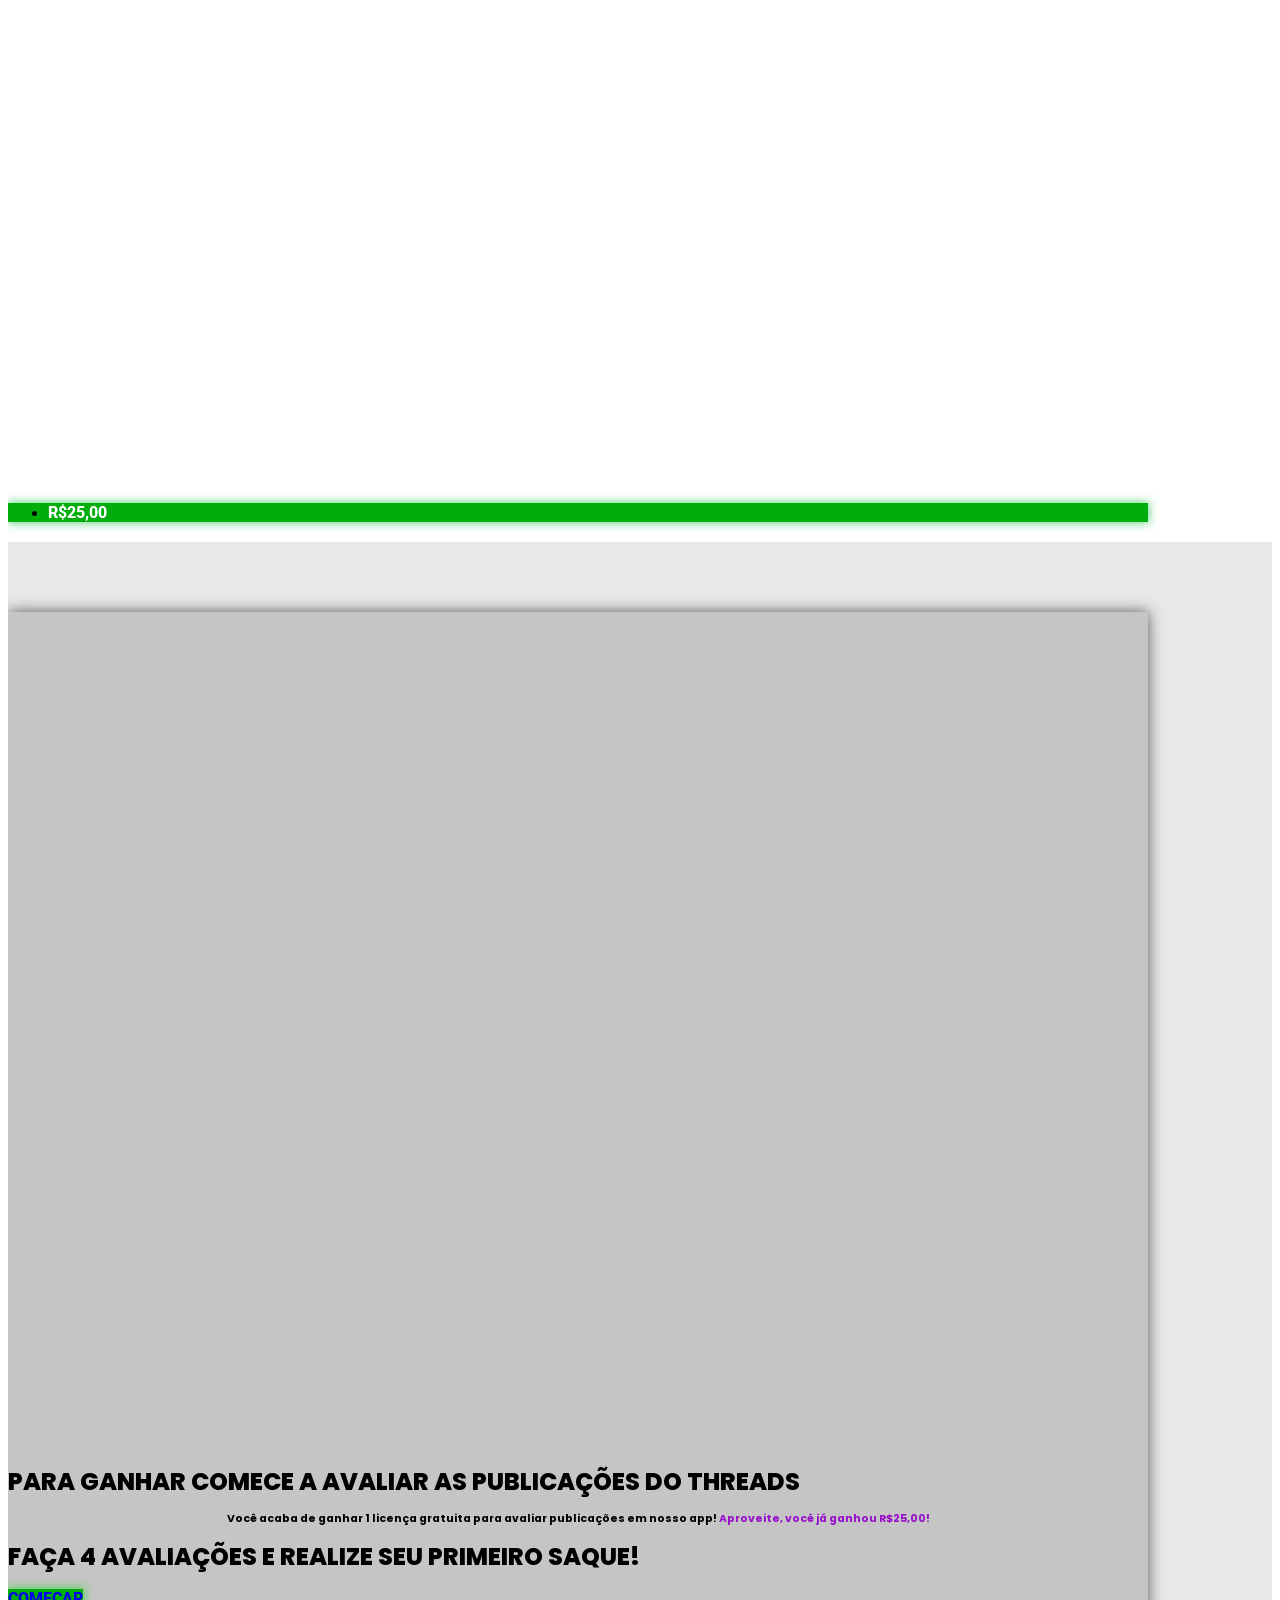
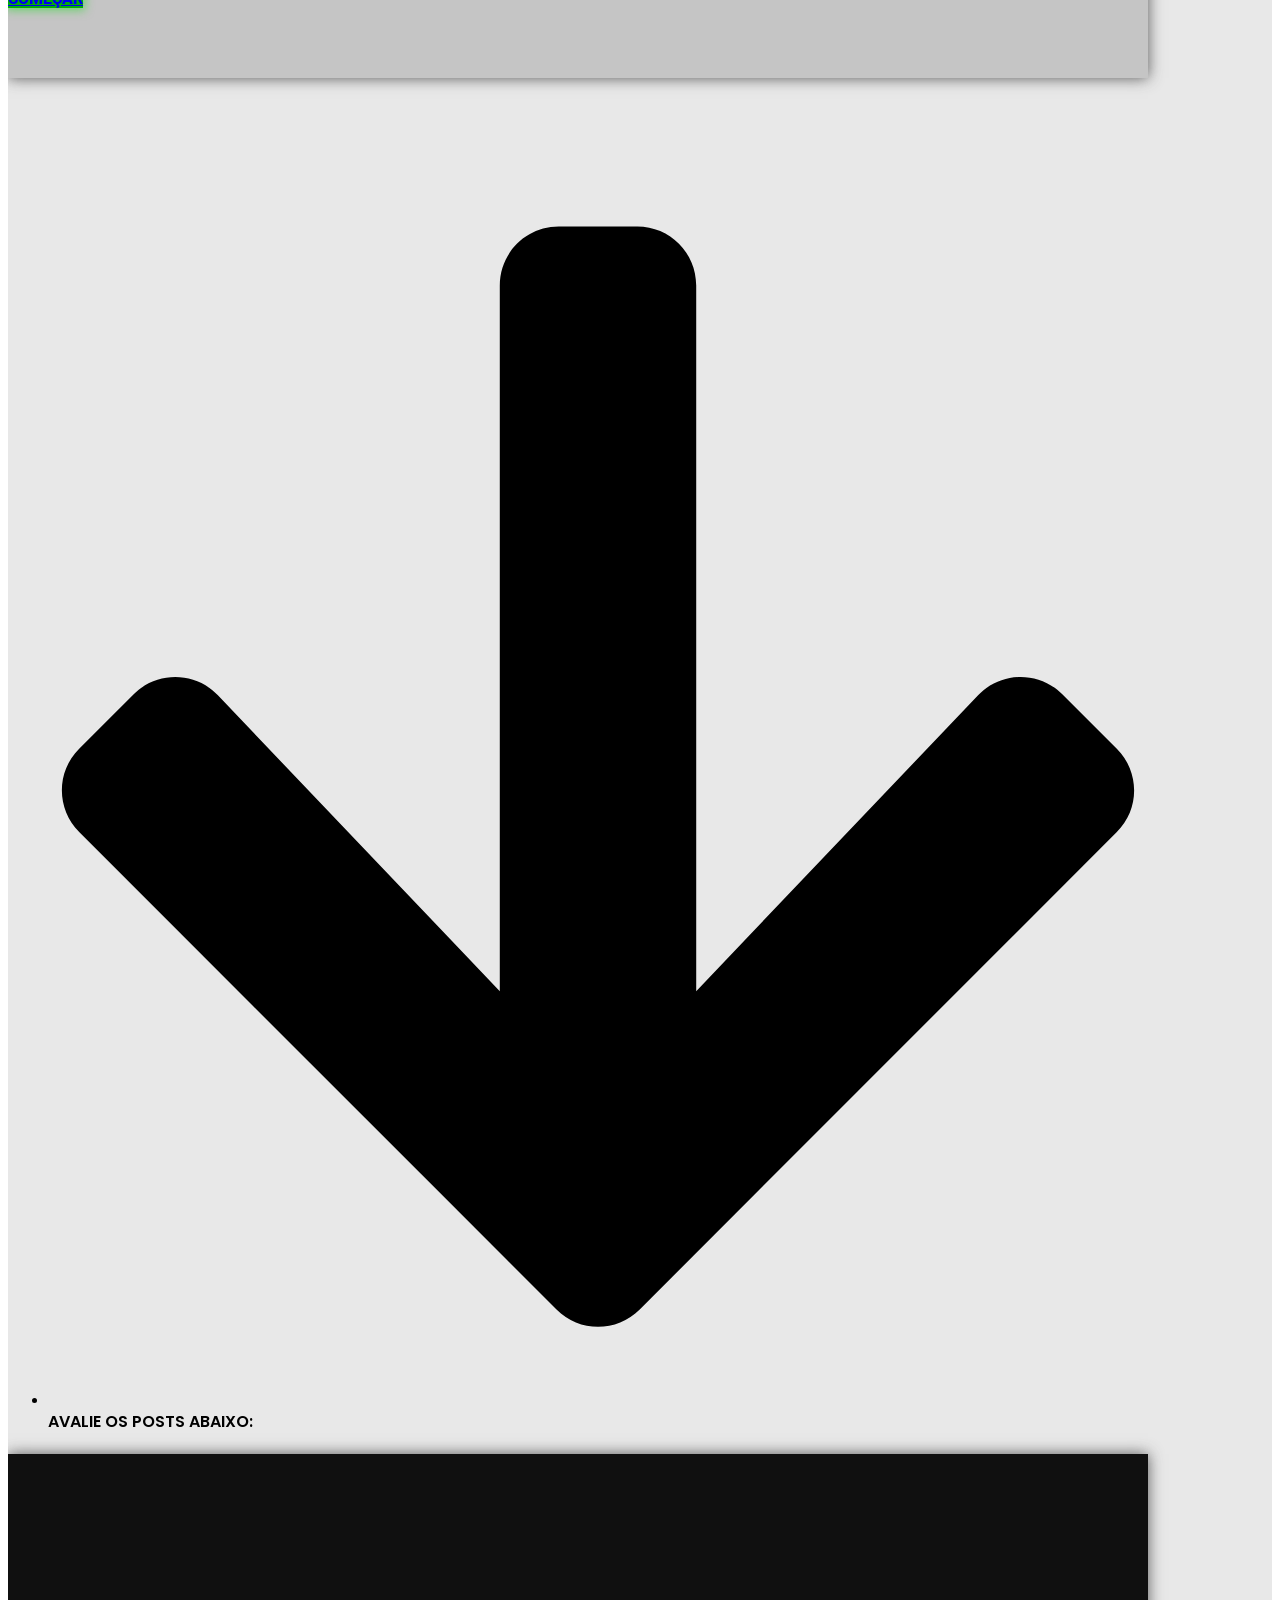
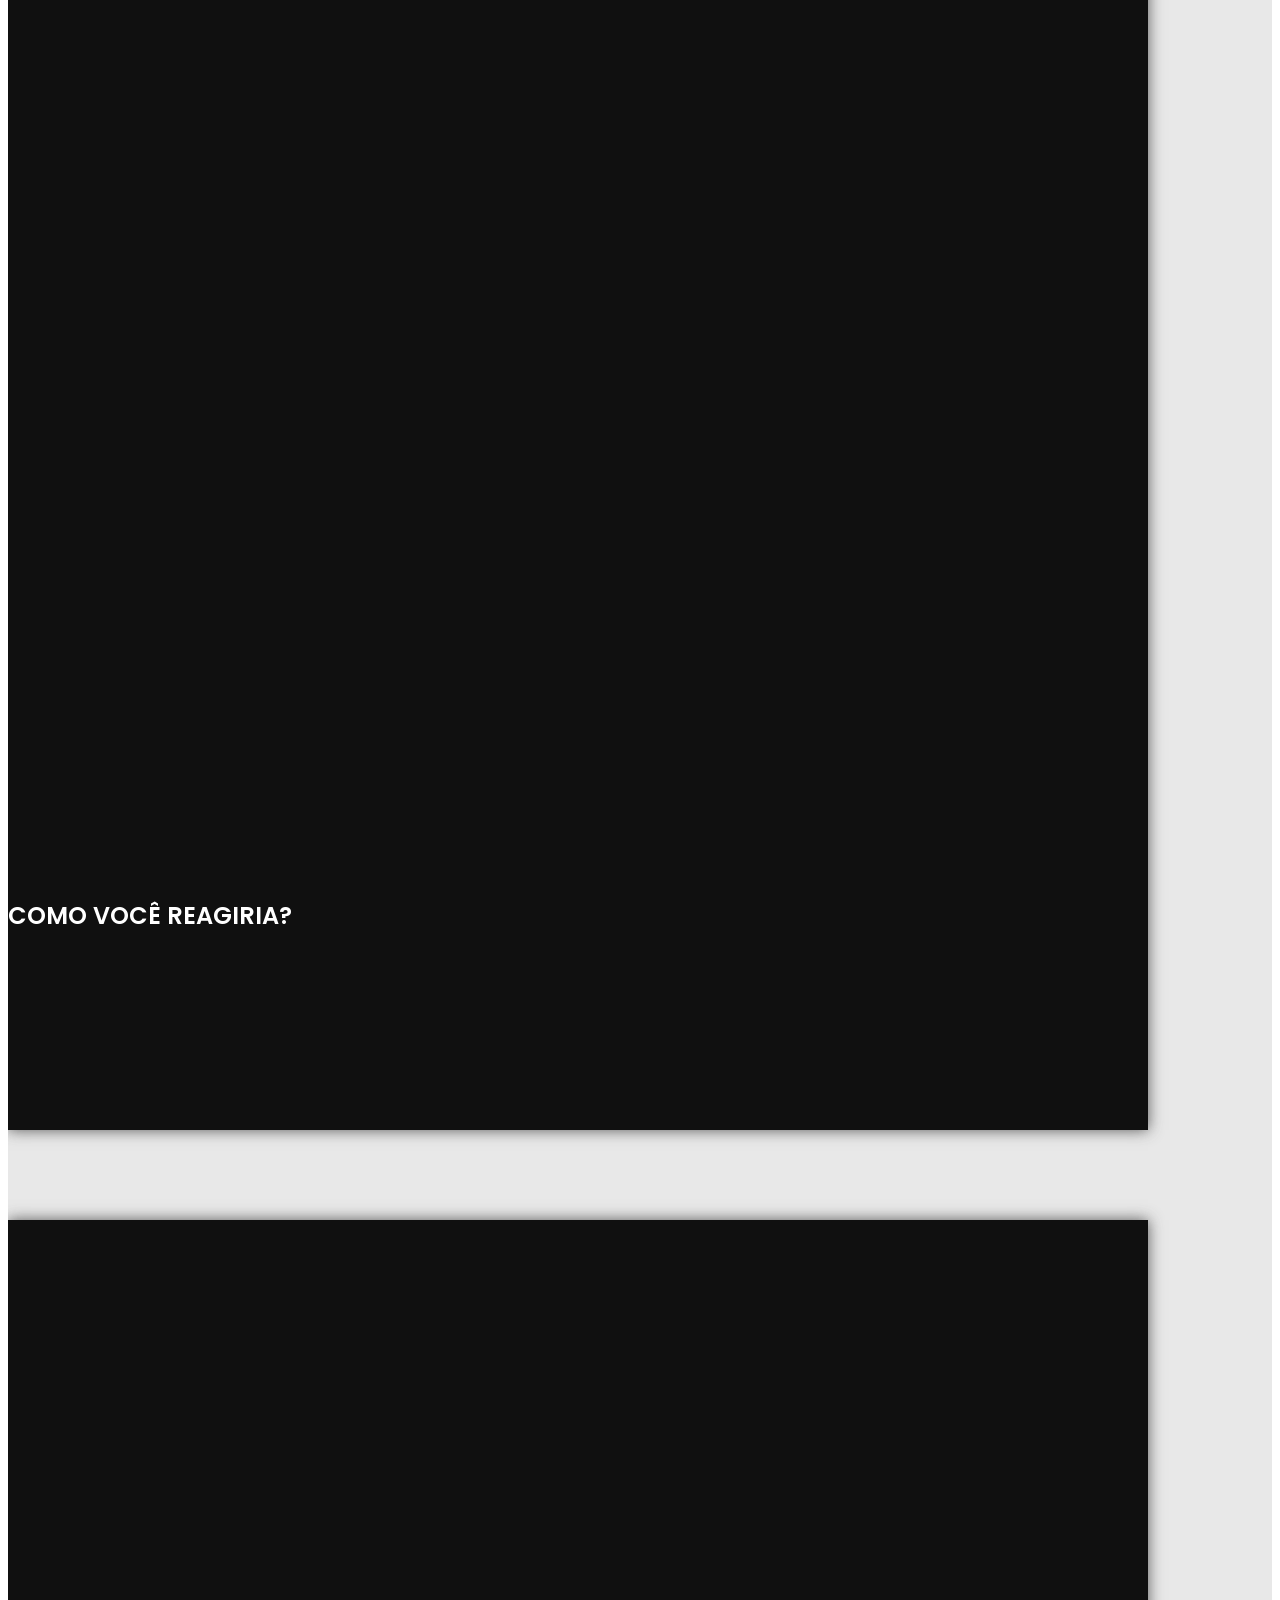
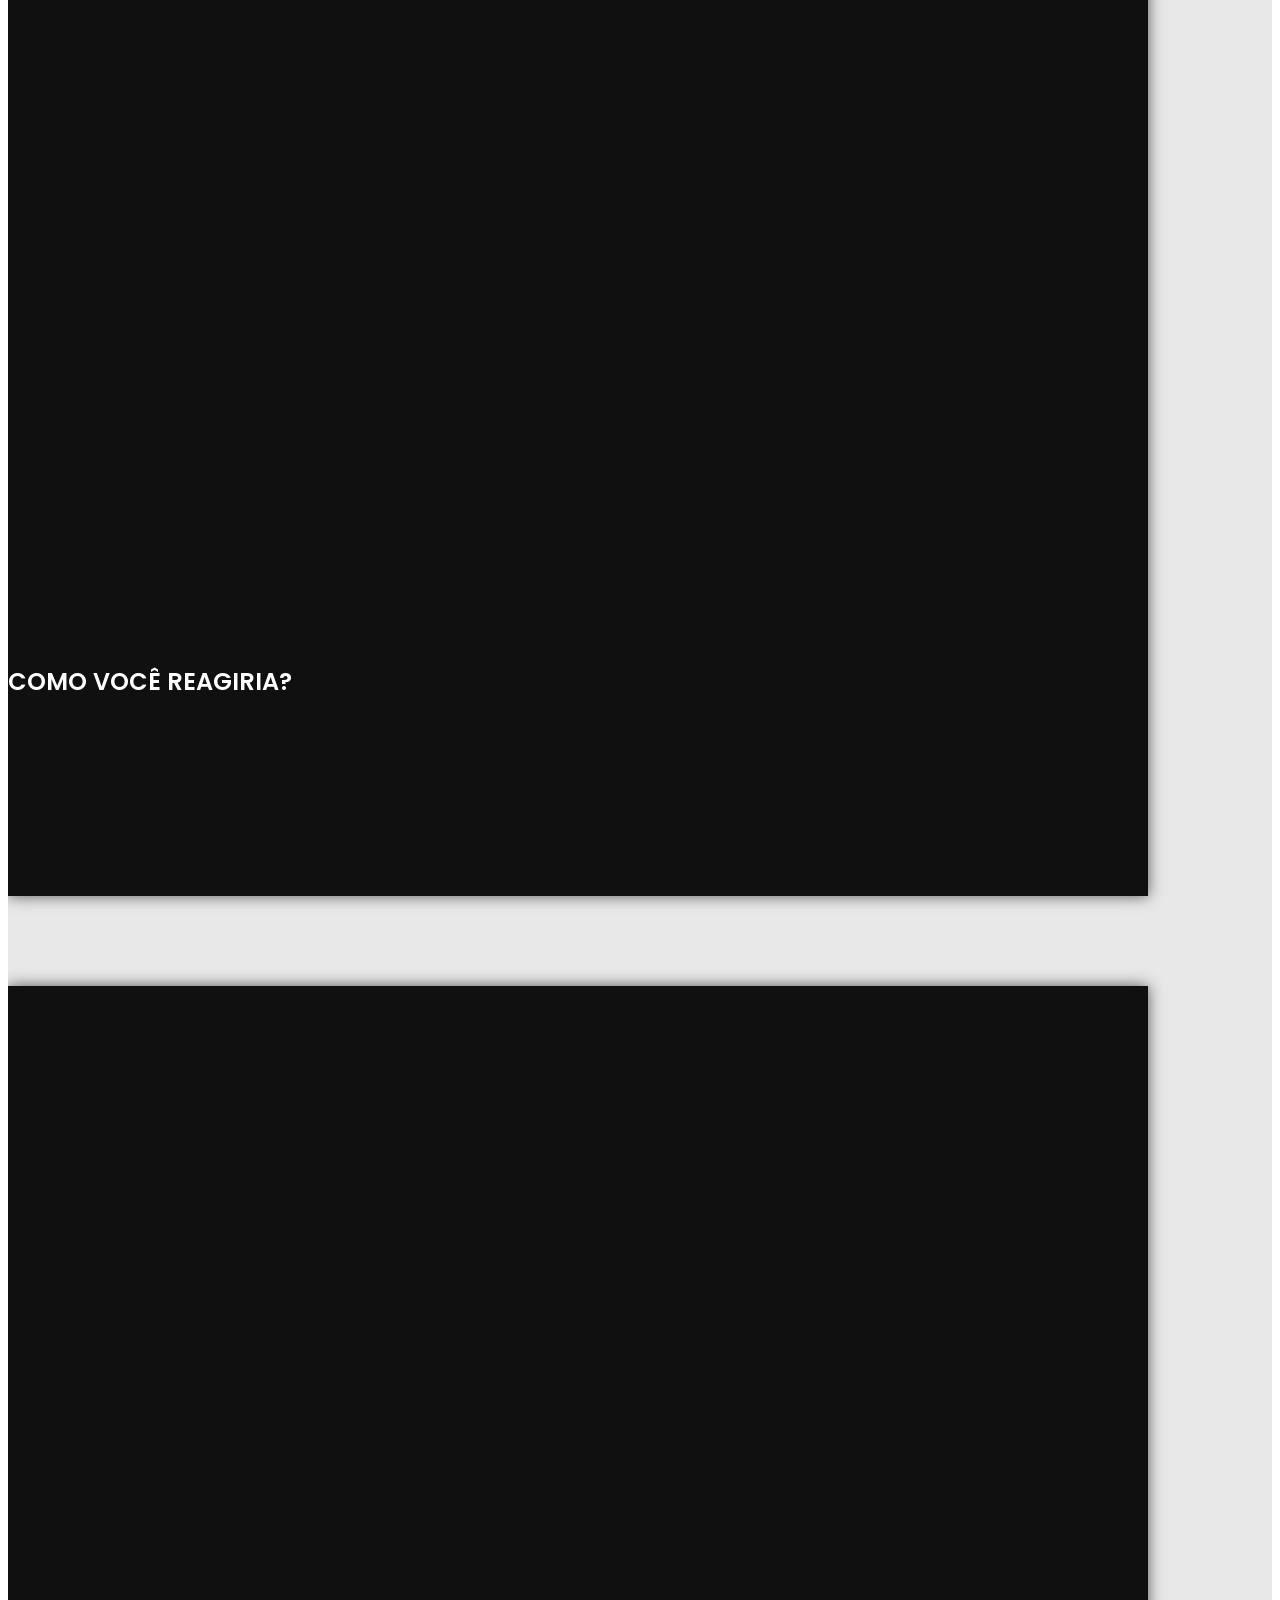
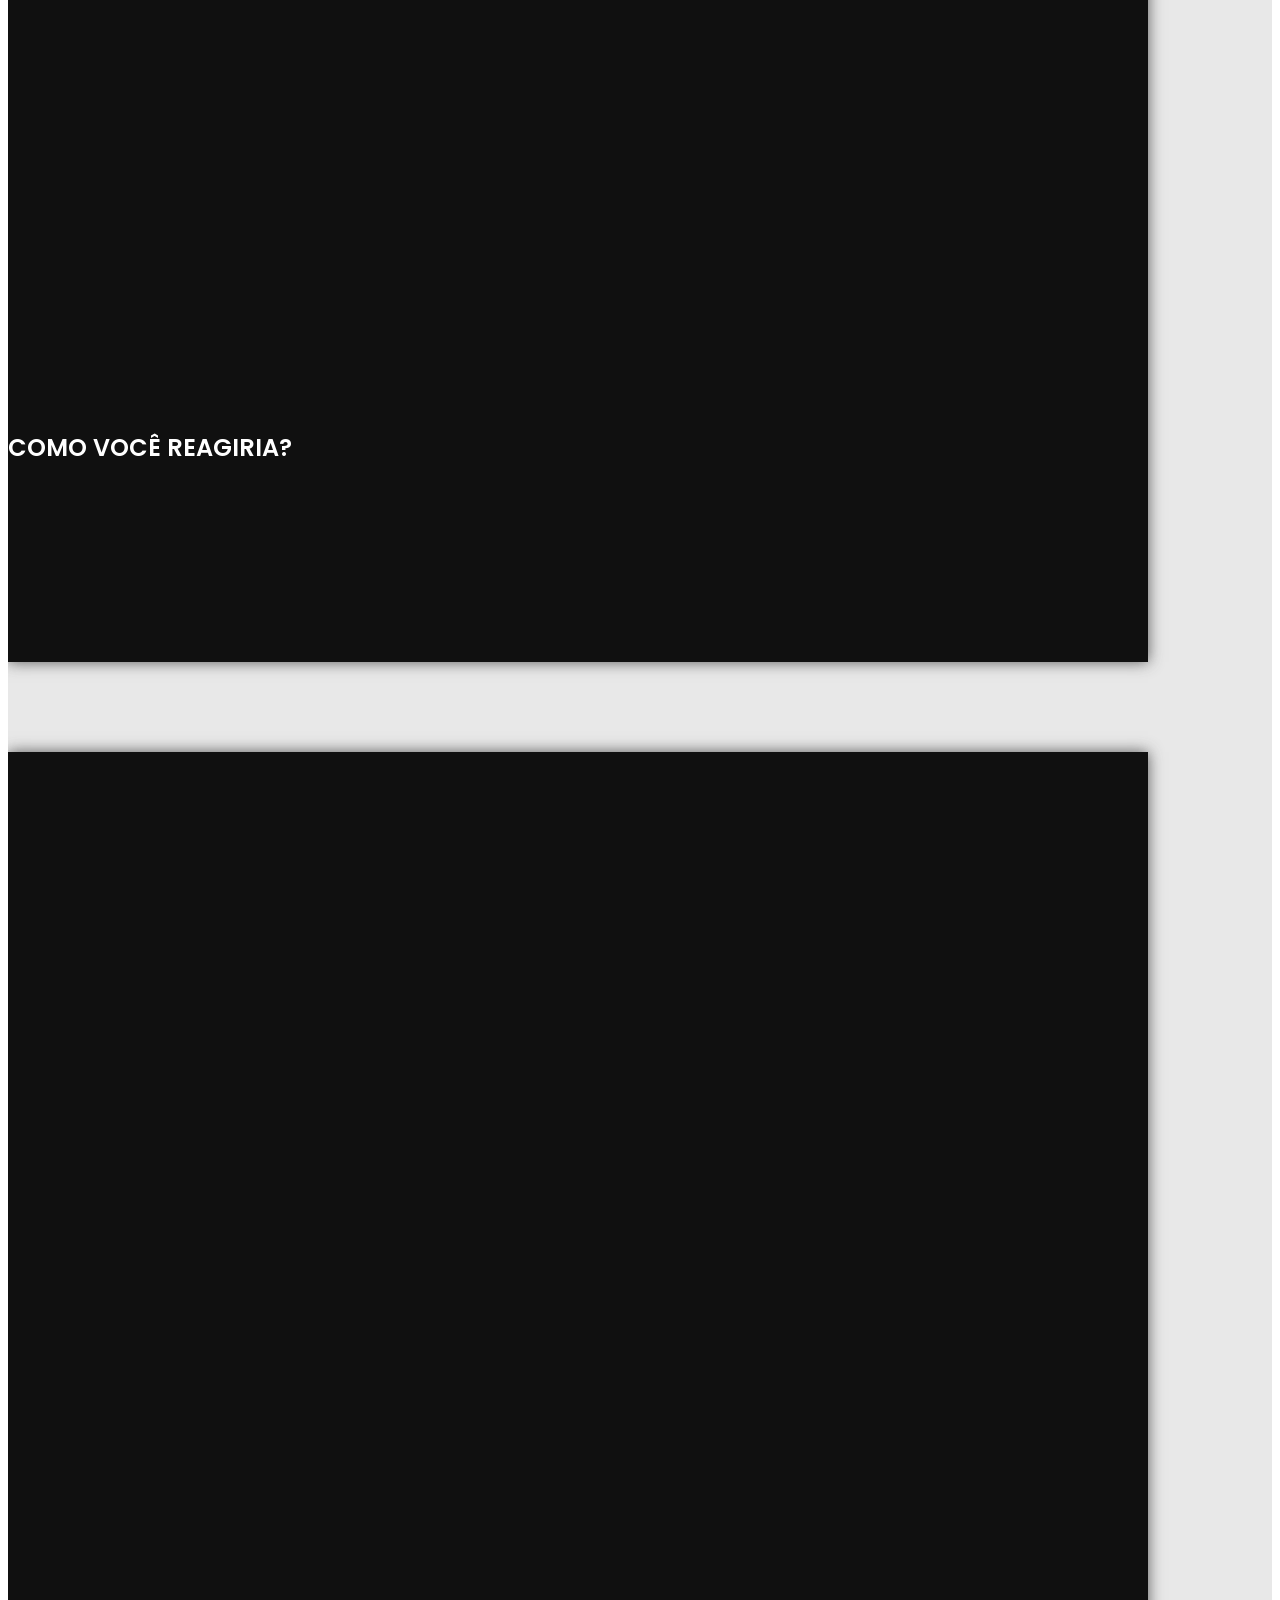
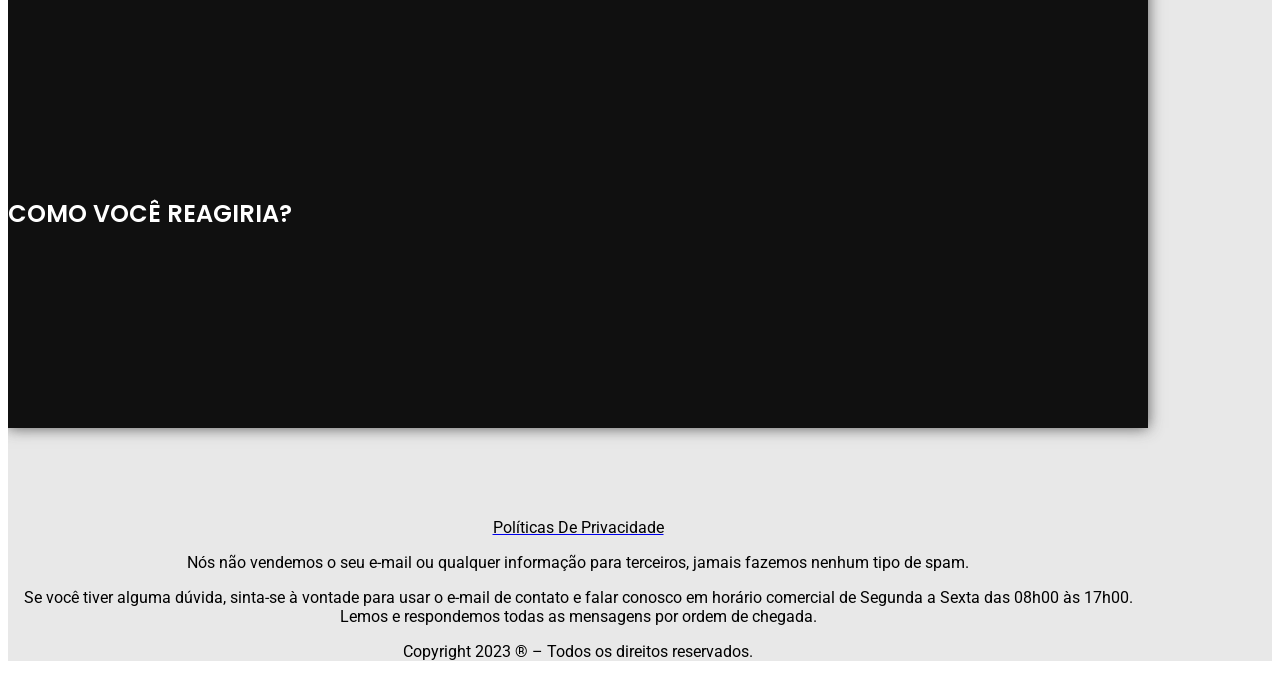
==== com/index.html @ 171d7c09 "Add files via upload" ====
<!DOCTYPE html>
<html lang="pt-BR">
<head>
	<meta charset="UTF-8">
		<title>Com &#8211; Jornal Digital</title>
<meta name='robots' content='max-image-preview:large' />
<link rel='dns-prefetch' href='https://maps.googleapis.com' />
<link rel='dns-prefetch' href='https://maps.gstatic.com' />
<link rel='dns-prefetch' href='https://fonts.googleapis.com' />
<link rel='dns-prefetch' href='https://fonts.gstatic.com' />
<link rel='dns-prefetch' href='https://ajax.googleapis.com' />
<link rel='dns-prefetch' href='https://apis.google.com' />
<link rel='dns-prefetch' href='https://google-analytics.com' />
<link rel='dns-prefetch' href='https://www.google-analytics.com' />
<link rel='dns-prefetch' href='https://ssl.google-analytics.com' />
<link rel='dns-prefetch' href='https://youtube.com' />
<link rel='dns-prefetch' href='https://api.pinterest.com' />
<link rel='dns-prefetch' href='https://cdnjs.cloudflare.com' />
<link rel='dns-prefetch' href='https://connect.facebook.net' />
<link rel='dns-prefetch' href='https://platform.twitter.com' />
<link rel='dns-prefetch' href='https://syndication.twitter.com' />
<link rel='dns-prefetch' href='https://platform.instagram.com' />
<link rel='dns-prefetch' href='https://disqus.com' />
<link rel='dns-prefetch' href='https://sitename.disqus.com' />
<link rel='dns-prefetch' href='https://s7.addthis.com' />
<link rel='dns-prefetch' href='https://platform.linkedin.com' />
<link rel='dns-prefetch' href='https://w.sharethis.com' />
<link rel='dns-prefetch' href='https://i0.wp.com' />
<link rel='dns-prefetch' href='https://i1.wp.com' />
<link rel='dns-prefetch' href='https://i2.wp.com' />
<link rel='dns-prefetch' href='https://stats.wp.com' />
<link rel='dns-prefetch' href='https://pixel.wp.com' />
<link rel='dns-prefetch' href='https://s.gravatar.com' />
<link rel='dns-prefetch' href='https://0.gravatar.com' />
<link rel='dns-prefetch' href='https://2.gravatar.com' />
<link rel='dns-prefetch' href='https://1.gravatar.com' />
<link rel='dns-prefetch' href='https://www.googletagmanager.com' />
<link rel='dns-prefetch' href='https://googletagmanager.com' />
<link rel="alternate" type="application/rss+xml" title="Feed para Jornal Digital &raquo;" href="../feed/index.rss" />
<link rel="alternate" type="application/rss+xml" title="Feed de comentários para Jornal Digital &raquo;" href="../comments/feed/index.rss" />
<script>
window._wpemojiSettings = {"baseUrl":"https:\/\/s.w.org\/images\/core\/emoji\/14.0.0\/72x72\/","ext":".png","svgUrl":"https:\/\/s.w.org\/images\/core\/emoji\/14.0.0\/svg\/","svgExt":".svg","source":{"concatemoji":"https:\/\/jornal-digital.me\/wp-includes\/js\/wp-emoji-release.min.js?ver=6.2.2"}};
/*! This file is auto-generated */
!function(e,a,t){var n,r,o,i=a.createElement("canvas"),p=i.getContext&&i.getContext("2d");function s(e,t){p.clearRect(0,0,i.width,i.height),p.fillText(e,0,0);e=i.toDataURL();return p.clearRect(0,0,i.width,i.height),p.fillText(t,0,0),e===i.toDataURL()}function c(e){var t=a.createElement("script");t.src=e,t.defer=t.type="text/javascript",a.getElementsByTagName("head")[0].appendChild(t)}for(o=Array("flag","emoji"),t.supports={everything:!0,everythingExceptFlag:!0},r=0;r<o.length;r++)t.supports[o[r]]=function(e){if(p&&p.fillText)switch(p.textBaseline="top",p.font="600 32px Arial",e){case"flag":return s("\ud83c\udff3\ufe0f\u200d\u26a7\ufe0f","\ud83c\udff3\ufe0f\u200b\u26a7\ufe0f")?!1:!s("\ud83c\uddfa\ud83c\uddf3","\ud83c\uddfa\u200b\ud83c\uddf3")&&!s("\ud83c\udff4\udb40\udc67\udb40\udc62\udb40\udc65\udb40\udc6e\udb40\udc67\udb40\udc7f","\ud83c\udff4\u200b\udb40\udc67\u200b\udb40\udc62\u200b\udb40\udc65\u200b\udb40\udc6e\u200b\udb40\udc67\u200b\udb40\udc7f");case"emoji":return!s("\ud83e\udef1\ud83c\udffb\u200d\ud83e\udef2\ud83c\udfff","\ud83e\udef1\ud83c\udffb\u200b\ud83e\udef2\ud83c\udfff")}return!1}(o[r]),t.supports.everything=t.supports.everything&&t.supports[o[r]],"flag"!==o[r]&&(t.supports.everythingExceptFlag=t.supports.everythingExceptFlag&&t.supports[o[r]]);t.supports.everythingExceptFlag=t.supports.everythingExceptFlag&&!t.supports.flag,t.DOMReady=!1,t.readyCallback=function(){t.DOMReady=!0},t.supports.everything||(n=function(){t.readyCallback()},a.addEventListener?(a.addEventListener("DOMContentLoaded",n,!1),e.addEventListener("load",n,!1)):(e.attachEvent("onload",n),a.attachEvent("onreadystatechange",function(){"complete"===a.readyState&&t.readyCallback()})),(e=t.source||{}).concatemoji?c(e.concatemoji):e.wpemoji&&e.twemoji&&(c(e.twemoji),c(e.wpemoji)))}(window,document,window._wpemojiSettings);
</script>
<style>img.wp-smiley,
img.emoji {
	display: inline !important;
	border: none !important;
	box-shadow: none !important;
	height: 1em !important;
	width: 1em !important;
	margin: 0 0.07em !important;
	vertical-align: -0.1em !important;
	background: none !important;
	padding: 0 !important;
}
</style>
	<link rel='stylesheet' id='wp-block-library-css' href='../wp-includes/css/dist/block-library/style.min%EF%B9%96ver=6.2.2.css' media='all' />
<link rel='stylesheet' id='classic-theme-styles-css' href='../wp-includes/css/classic-themes.min%EF%B9%96ver=6.2.2.css' media='all' />
<style id='global-styles-inline-css'>body{--wp--preset--color--black: #000000;--wp--preset--color--cyan-bluish-gray: #abb8c3;--wp--preset--color--white: #ffffff;--wp--preset--color--pale-pink: #f78da7;--wp--preset--color--vivid-red: #cf2e2e;--wp--preset--color--luminous-vivid-orange: #ff6900;--wp--preset--color--luminous-vivid-amber: #fcb900;--wp--preset--color--light-green-cyan: #7bdcb5;--wp--preset--color--vivid-green-cyan: #00d084;--wp--preset--color--pale-cyan-blue: #8ed1fc;--wp--preset--color--vivid-cyan-blue: #0693e3;--wp--preset--color--vivid-purple: #9b51e0;--wp--preset--gradient--vivid-cyan-blue-to-vivid-purple: linear-gradient(135deg,rgba(6,147,227,1) 0%,rgb(155,81,224) 100%);--wp--preset--gradient--light-green-cyan-to-vivid-green-cyan: linear-gradient(135deg,rgb(122,220,180) 0%,rgb(0,208,130) 100%);--wp--preset--gradient--luminous-vivid-amber-to-luminous-vivid-orange: linear-gradient(135deg,rgba(252,185,0,1) 0%,rgba(255,105,0,1) 100%);--wp--preset--gradient--luminous-vivid-orange-to-vivid-red: linear-gradient(135deg,rgba(255,105,0,1) 0%,rgb(207,46,46) 100%);--wp--preset--gradient--very-light-gray-to-cyan-bluish-gray: linear-gradient(135deg,rgb(238,238,238) 0%,rgb(169,184,195) 100%);--wp--preset--gradient--cool-to-warm-spectrum: linear-gradient(135deg,rgb(74,234,220) 0%,rgb(151,120,209) 20%,rgb(207,42,186) 40%,rgb(238,44,130) 60%,rgb(251,105,98) 80%,rgb(254,248,76) 100%);--wp--preset--gradient--blush-light-purple: linear-gradient(135deg,rgb(255,206,236) 0%,rgb(152,150,240) 100%);--wp--preset--gradient--blush-bordeaux: linear-gradient(135deg,rgb(254,205,165) 0%,rgb(254,45,45) 50%,rgb(107,0,62) 100%);--wp--preset--gradient--luminous-dusk: linear-gradient(135deg,rgb(255,203,112) 0%,rgb(199,81,192) 50%,rgb(65,88,208) 100%);--wp--preset--gradient--pale-ocean: linear-gradient(135deg,rgb(255,245,203) 0%,rgb(182,227,212) 50%,rgb(51,167,181) 100%);--wp--preset--gradient--electric-grass: linear-gradient(135deg,rgb(202,248,128) 0%,rgb(113,206,126) 100%);--wp--preset--gradient--midnight: linear-gradient(135deg,rgb(2,3,129) 0%,rgb(40,116,252) 100%);--wp--preset--duotone--dark-grayscale: url('#wp-duotone-dark-grayscale');--wp--preset--duotone--grayscale: url('#wp-duotone-grayscale');--wp--preset--duotone--purple-yellow: url('#wp-duotone-purple-yellow');--wp--preset--duotone--blue-red: url('#wp-duotone-blue-red');--wp--preset--duotone--midnight: url('#wp-duotone-midnight');--wp--preset--duotone--magenta-yellow: url('#wp-duotone-magenta-yellow');--wp--preset--duotone--purple-green: url('#wp-duotone-purple-green');--wp--preset--duotone--blue-orange: url('#wp-duotone-blue-orange');--wp--preset--font-size--small: 13px;--wp--preset--font-size--medium: 20px;--wp--preset--font-size--large: 36px;--wp--preset--font-size--x-large: 42px;--wp--preset--spacing--20: 0.44rem;--wp--preset--spacing--30: 0.67rem;--wp--preset--spacing--40: 1rem;--wp--preset--spacing--50: 1.5rem;--wp--preset--spacing--60: 2.25rem;--wp--preset--spacing--70: 3.38rem;--wp--preset--spacing--80: 5.06rem;--wp--preset--shadow--natural: 6px 6px 9px rgba(0, 0, 0, 0.2);--wp--preset--shadow--deep: 12px 12px 50px rgba(0, 0, 0, 0.4);--wp--preset--shadow--sharp: 6px 6px 0px rgba(0, 0, 0, 0.2);--wp--preset--shadow--outlined: 6px 6px 0px -3px rgba(255, 255, 255, 1), 6px 6px rgba(0, 0, 0, 1);--wp--preset--shadow--crisp: 6px 6px 0px rgba(0, 0, 0, 1);}:where(.is-layout-flex){gap: 0.5em;}body .is-layout-flow > .alignleft{float: left;margin-inline-start: 0;margin-inline-end: 2em;}body .is-layout-flow > .alignright{float: right;margin-inline-start: 2em;margin-inline-end: 0;}body .is-layout-flow > .aligncenter{margin-left: auto !important;margin-right: auto !important;}body .is-layout-constrained > .alignleft{float: left;margin-inline-start: 0;margin-inline-end: 2em;}body .is-layout-constrained > .alignright{float: right;margin-inline-start: 2em;margin-inline-end: 0;}body .is-layout-constrained > .aligncenter{margin-left: auto !important;margin-right: auto !important;}body .is-layout-constrained > :where(:not(.alignleft):not(.alignright):not(.alignfull)){max-width: var(--wp--style--global--content-size);margin-left: auto !important;margin-right: auto !important;}body .is-layout-constrained > .alignwide{max-width: var(--wp--style--global--wide-size);}body .is-layout-flex{display: flex;}body .is-layout-flex{flex-wrap: wrap;align-items: center;}body .is-layout-flex > *{margin: 0;}:where(.wp-block-columns.is-layout-flex){gap: 2em;}.has-black-color{color: var(--wp--preset--color--black) !important;}.has-cyan-bluish-gray-color{color: var(--wp--preset--color--cyan-bluish-gray) !important;}.has-white-color{color: var(--wp--preset--color--white) !important;}.has-pale-pink-color{color: var(--wp--preset--color--pale-pink) !important;}.has-vivid-red-color{color: var(--wp--preset--color--vivid-red) !important;}.has-luminous-vivid-orange-color{color: var(--wp--preset--color--luminous-vivid-orange) !important;}.has-luminous-vivid-amber-color{color: var(--wp--preset--color--luminous-vivid-amber) !important;}.has-light-green-cyan-color{color: var(--wp--preset--color--light-green-cyan) !important;}.has-vivid-green-cyan-color{color: var(--wp--preset--color--vivid-green-cyan) !important;}.has-pale-cyan-blue-color{color: var(--wp--preset--color--pale-cyan-blue) !important;}.has-vivid-cyan-blue-color{color: var(--wp--preset--color--vivid-cyan-blue) !important;}.has-vivid-purple-color{color: var(--wp--preset--color--vivid-purple) !important;}.has-black-background-color{background-color: var(--wp--preset--color--black) !important;}.has-cyan-bluish-gray-background-color{background-color: var(--wp--preset--color--cyan-bluish-gray) !important;}.has-white-background-color{background-color: var(--wp--preset--color--white) !important;}.has-pale-pink-background-color{background-color: var(--wp--preset--color--pale-pink) !important;}.has-vivid-red-background-color{background-color: var(--wp--preset--color--vivid-red) !important;}.has-luminous-vivid-orange-background-color{background-color: var(--wp--preset--color--luminous-vivid-orange) !important;}.has-luminous-vivid-amber-background-color{background-color: var(--wp--preset--color--luminous-vivid-amber) !important;}.has-light-green-cyan-background-color{background-color: var(--wp--preset--color--light-green-cyan) !important;}.has-vivid-green-cyan-background-color{background-color: var(--wp--preset--color--vivid-green-cyan) !important;}.has-pale-cyan-blue-background-color{background-color: var(--wp--preset--color--pale-cyan-blue) !important;}.has-vivid-cyan-blue-background-color{background-color: var(--wp--preset--color--vivid-cyan-blue) !important;}.has-vivid-purple-background-color{background-color: var(--wp--preset--color--vivid-purple) !important;}.has-black-border-color{border-color: var(--wp--preset--color--black) !important;}.has-cyan-bluish-gray-border-color{border-color: var(--wp--preset--color--cyan-bluish-gray) !important;}.has-white-border-color{border-color: var(--wp--preset--color--white) !important;}.has-pale-pink-border-color{border-color: var(--wp--preset--color--pale-pink) !important;}.has-vivid-red-border-color{border-color: var(--wp--preset--color--vivid-red) !important;}.has-luminous-vivid-orange-border-color{border-color: var(--wp--preset--color--luminous-vivid-orange) !important;}.has-luminous-vivid-amber-border-color{border-color: var(--wp--preset--color--luminous-vivid-amber) !important;}.has-light-green-cyan-border-color{border-color: var(--wp--preset--color--light-green-cyan) !important;}.has-vivid-green-cyan-border-color{border-color: var(--wp--preset--color--vivid-green-cyan) !important;}.has-pale-cyan-blue-border-color{border-color: var(--wp--preset--color--pale-cyan-blue) !important;}.has-vivid-cyan-blue-border-color{border-color: var(--wp--preset--color--vivid-cyan-blue) !important;}.has-vivid-purple-border-color{border-color: var(--wp--preset--color--vivid-purple) !important;}.has-vivid-cyan-blue-to-vivid-purple-gradient-background{background: var(--wp--preset--gradient--vivid-cyan-blue-to-vivid-purple) !important;}.has-light-green-cyan-to-vivid-green-cyan-gradient-background{background: var(--wp--preset--gradient--light-green-cyan-to-vivid-green-cyan) !important;}.has-luminous-vivid-amber-to-luminous-vivid-orange-gradient-background{background: var(--wp--preset--gradient--luminous-vivid-amber-to-luminous-vivid-orange) !important;}.has-luminous-vivid-orange-to-vivid-red-gradient-background{background: var(--wp--preset--gradient--luminous-vivid-orange-to-vivid-red) !important;}.has-very-light-gray-to-cyan-bluish-gray-gradient-background{background: var(--wp--preset--gradient--very-light-gray-to-cyan-bluish-gray) !important;}.has-cool-to-warm-spectrum-gradient-background{background: var(--wp--preset--gradient--cool-to-warm-spectrum) !important;}.has-blush-light-purple-gradient-background{background: var(--wp--preset--gradient--blush-light-purple) !important;}.has-blush-bordeaux-gradient-background{background: var(--wp--preset--gradient--blush-bordeaux) !important;}.has-luminous-dusk-gradient-background{background: var(--wp--preset--gradient--luminous-dusk) !important;}.has-pale-ocean-gradient-background{background: var(--wp--preset--gradient--pale-ocean) !important;}.has-electric-grass-gradient-background{background: var(--wp--preset--gradient--electric-grass) !important;}.has-midnight-gradient-background{background: var(--wp--preset--gradient--midnight) !important;}.has-small-font-size{font-size: var(--wp--preset--font-size--small) !important;}.has-medium-font-size{font-size: var(--wp--preset--font-size--medium) !important;}.has-large-font-size{font-size: var(--wp--preset--font-size--large) !important;}.has-x-large-font-size{font-size: var(--wp--preset--font-size--x-large) !important;}
.wp-block-navigation a:where(:not(.wp-element-button)){color: inherit;}
:where(.wp-block-columns.is-layout-flex){gap: 2em;}
.wp-block-pullquote{font-size: 1.5em;line-height: 1.6;}
</style>
<link rel='stylesheet' id='hello-elementor-css' href='../wp-content/themes/hello-elementor/style.min%EF%B9%96ver=2.8.1.css' media='all' />
<link rel='stylesheet' id='hello-elementor-theme-style-css' href='../wp-content/themes/hello-elementor/theme.min%EF%B9%96ver=2.8.1.css' media='all' />
<link rel='stylesheet' id='elementor-frontend-css' href='../wp-content/plugins/elementor/assets/css/frontend-lite.min%EF%B9%96ver=3.14.1.css' media='all' />
<link rel='stylesheet' id='elementor-post-7-css' href='../wp-content/uploads/elementor/css/post-7%EF%B9%96ver=1688789058.css' media='all' />
<link data-minify="1" rel='stylesheet' id='swiper-css' href='../wp-content/cache/min/1/wp-content/plugins/elementor/assets/lib/swiper/v8/css/swiper.min%EF%B9%96ver=1689151331.css' media='all' />
<link rel='stylesheet' id='elementor-pro-css' href='../wp-content/plugins/elementor-pro/assets/css/frontend-lite.min%EF%B9%96ver=3.9.0.css' media='all' />
<link data-minify="1" rel='stylesheet' id='font-awesome-5-all-css' href='../wp-content/cache/min/1/wp-content/plugins/elementor/assets/lib/font-awesome/css/all.min%EF%B9%96ver=1689151331.css' media='all' />
<link rel='stylesheet' id='font-awesome-4-shim-css' href='../wp-content/plugins/elementor/assets/lib/font-awesome/css/v4-shims.min%EF%B9%96ver=3.14.1.css' media='all' />
<link rel='stylesheet' id='elementor-global-css' href='../wp-content/uploads/elementor/css/global%EF%B9%96ver=1688795013.css' media='all' />
<link rel='stylesheet' id='elementor-post-94-css' href='../wp-content/uploads/elementor/css/post-94%EF%B9%96ver=1689152901.css' media='all' />
<style id='rocket-lazyload-inline-css'>.rll-youtube-player{position:relative;padding-bottom:56.23%;height:0;overflow:hidden;max-width:100%;}.rll-youtube-player:focus-within{outline: 2px solid currentColor;outline-offset: 5px;}.rll-youtube-player iframe{position:absolute;top:0;left:0;width:100%;height:100%;z-index:100;background:0 0}.rll-youtube-player img{bottom:0;display:block;left:0;margin:auto;max-width:100%;width:100%;position:absolute;right:0;top:0;border:none;height:auto;-webkit-transition:.4s all;-moz-transition:.4s all;transition:.4s all}.rll-youtube-player img:hover{-webkit-filter:brightness(75%)}.rll-youtube-player .play{height:100%;width:100%;left:0;top:0;position:absolute;background:url(../wp-content/plugins/wp-rocket/assets/img/youtube.png) no-repeat center;background-color: transparent !important;cursor:pointer;border:none;}
</style>
<link rel='stylesheet' id='google-fonts-1-css' href='https://fonts.googleapis.com/css?family=Roboto%3A100%2C100italic%2C200%2C200italic%2C300%2C300italic%2C400%2C400italic%2C500%2C500italic%2C600%2C600italic%2C700%2C700italic%2C800%2C800italic%2C900%2C900italic%7CRoboto+Slab%3A100%2C100italic%2C200%2C200italic%2C300%2C300italic%2C400%2C400italic%2C500%2C500italic%2C600%2C600italic%2C700%2C700italic%2C800%2C800italic%2C900%2C900italic%7CPoppins%3A100%2C100italic%2C200%2C200italic%2C300%2C300italic%2C400%2C400italic%2C500%2C500italic%2C600%2C600italic%2C700%2C700italic%2C800%2C800italic%2C900%2C900italic&amp;display=swap&amp;ver=6.2.2' media='all' />
<link rel="preconnect" href="https://fonts.gstatic.com/" crossorigin><script src='../wp-includes/js/jquery/jquery.min%EF%B9%96ver=3.6.4.js' id='jquery-core-js' defer></script>
<script defer='defer' src='../wp-includes/js/jquery/jquery-migrate.min%EF%B9%96ver=3.4.0.js' id='jquery-migrate-js'></script>
<script defer='defer' src='../wp-content/plugins/elementor/assets/lib/font-awesome/js/v4-shims.min%EF%B9%96ver=3.14.1.js' id='font-awesome-4-shim-js'></script>
<link rel="https://api.w.org/" href="../wp-json/index.json" /><link rel="alternate" type="application/json" href="../wp-json/wp/v2/pages/94.json" /><link rel="EditURI" type="application/rsd+xml" title="RSD" href="../xmlrpc.php%EF%B9%96rsd.xml" />
<link rel="wlwmanifest" type="application/wlwmanifest+xml" href="../wp-includes/wlwmanifest.xml" />
<meta name="generator" content="WordPress 6.2.2" />
<link rel="canonical" href="index.html" />
<link rel='shortlink' href='index.html' />
<link rel="alternate" type="application/json+oembed" href="../wp-json/oembed/1.0/embed%EF%B9%96url=https%EF%B9%95%EA%A4%B7%EA%A4%B7jornal-digital.me%EA%A4%B7com%EA%A4%B7.json" />
<link rel="alternate" type="text/xml+oembed" href="../wp-json/oembed/1.0/embed%EF%B9%96url=https%EF%B9%95%EA%A4%B7%EA%A4%B7jornal-digital.me%EA%A4%B7com%EA%A4%B7&amp;format=xml.xml" />
<meta name="generator" content="Elementor 3.14.1; features: e_dom_optimization, e_optimized_assets_loading, e_optimized_css_loading, e_font_icon_svg, a11y_improvements, additional_custom_breakpoints; settings: css_print_method-external, google_font-enabled, font_display-swap">
		<style id="wp-custom-css">body, html {
overflow-x: hidden !important;
}

/Corrigir escrollamento no Mobile/
@media (max-width: 786px){
body, html {
overflow-x: hidden!important;
}
}		</style>
		<noscript><style id="rocket-lazyload-nojs-css">.rll-youtube-player, [data-lazy-src]{display:none !important;}</style></noscript>	<meta name="viewport" content="width=device-width, initial-scale=1.0, viewport-fit=cover" /></head>
<body class="page-template-default page page-id-94 elementor-default elementor-template-canvas elementor-kit-7 elementor-page elementor-page-94">
	<svg xmlns="http://www.w3.org/2000/svg" viewBox="0 0 0 0" width="0" height="0" focusable="false" role="none" style="visibility: hidden; position: absolute; left: -9999px; overflow: hidden;" ><defs><filter id="wp-duotone-dark-grayscale"><feColorMatrix color-interpolation-filters="sRGB" type="matrix" values=" .299 .587 .114 0 0 .299 .587 .114 0 0 .299 .587 .114 0 0 .299 .587 .114 0 0 " /><feComponentTransfer color-interpolation-filters="sRGB" ><feFuncR type="table" tableValues="0 0.49803921568627" /><feFuncG type="table" tableValues="0 0.49803921568627" /><feFuncB type="table" tableValues="0 0.49803921568627" /><feFuncA type="table" tableValues="1 1" /></feComponentTransfer><feComposite in2="SourceGraphic" operator="in" /></filter></defs></svg><svg xmlns="http://www.w3.org/2000/svg" viewBox="0 0 0 0" width="0" height="0" focusable="false" role="none" style="visibility: hidden; position: absolute; left: -9999px; overflow: hidden;" ><defs><filter id="wp-duotone-grayscale"><feColorMatrix color-interpolation-filters="sRGB" type="matrix" values=" .299 .587 .114 0 0 .299 .587 .114 0 0 .299 .587 .114 0 0 .299 .587 .114 0 0 " /><feComponentTransfer color-interpolation-filters="sRGB" ><feFuncR type="table" tableValues="0 1" /><feFuncG type="table" tableValues="0 1" /><feFuncB type="table" tableValues="0 1" /><feFuncA type="table" tableValues="1 1" /></feComponentTransfer><feComposite in2="SourceGraphic" operator="in" /></filter></defs></svg><svg xmlns="http://www.w3.org/2000/svg" viewBox="0 0 0 0" width="0" height="0" focusable="false" role="none" style="visibility: hidden; position: absolute; left: -9999px; overflow: hidden;" ><defs><filter id="wp-duotone-purple-yellow"><feColorMatrix color-interpolation-filters="sRGB" type="matrix" values=" .299 .587 .114 0 0 .299 .587 .114 0 0 .299 .587 .114 0 0 .299 .587 .114 0 0 " /><feComponentTransfer color-interpolation-filters="sRGB" ><feFuncR type="table" tableValues="0.54901960784314 0.98823529411765" /><feFuncG type="table" tableValues="0 1" /><feFuncB type="table" tableValues="0.71764705882353 0.25490196078431" /><feFuncA type="table" tableValues="1 1" /></feComponentTransfer><feComposite in2="SourceGraphic" operator="in" /></filter></defs></svg><svg xmlns="http://www.w3.org/2000/svg" viewBox="0 0 0 0" width="0" height="0" focusable="false" role="none" style="visibility: hidden; position: absolute; left: -9999px; overflow: hidden;" ><defs><filter id="wp-duotone-blue-red"><feColorMatrix color-interpolation-filters="sRGB" type="matrix" values=" .299 .587 .114 0 0 .299 .587 .114 0 0 .299 .587 .114 0 0 .299 .587 .114 0 0 " /><feComponentTransfer color-interpolation-filters="sRGB" ><feFuncR type="table" tableValues="0 1" /><feFuncG type="table" tableValues="0 0.27843137254902" /><feFuncB type="table" tableValues="0.5921568627451 0.27843137254902" /><feFuncA type="table" tableValues="1 1" /></feComponentTransfer><feComposite in2="SourceGraphic" operator="in" /></filter></defs></svg><svg xmlns="http://www.w3.org/2000/svg" viewBox="0 0 0 0" width="0" height="0" focusable="false" role="none" style="visibility: hidden; position: absolute; left: -9999px; overflow: hidden;" ><defs><filter id="wp-duotone-midnight"><feColorMatrix color-interpolation-filters="sRGB" type="matrix" values=" .299 .587 .114 0 0 .299 .587 .114 0 0 .299 .587 .114 0 0 .299 .587 .114 0 0 " /><feComponentTransfer color-interpolation-filters="sRGB" ><feFuncR type="table" tableValues="0 0" /><feFuncG type="table" tableValues="0 0.64705882352941" /><feFuncB type="table" tableValues="0 1" /><feFuncA type="table" tableValues="1 1" /></feComponentTransfer><feComposite in2="SourceGraphic" operator="in" /></filter></defs></svg><svg xmlns="http://www.w3.org/2000/svg" viewBox="0 0 0 0" width="0" height="0" focusable="false" role="none" style="visibility: hidden; position: absolute; left: -9999px; overflow: hidden;" ><defs><filter id="wp-duotone-magenta-yellow"><feColorMatrix color-interpolation-filters="sRGB" type="matrix" values=" .299 .587 .114 0 0 .299 .587 .114 0 0 .299 .587 .114 0 0 .299 .587 .114 0 0 " /><feComponentTransfer color-interpolation-filters="sRGB" ><feFuncR type="table" tableValues="0.78039215686275 1" /><feFuncG type="table" tableValues="0 0.94901960784314" /><feFuncB type="table" tableValues="0.35294117647059 0.47058823529412" /><feFuncA type="table" tableValues="1 1" /></feComponentTransfer><feComposite in2="SourceGraphic" operator="in" /></filter></defs></svg><svg xmlns="http://www.w3.org/2000/svg" viewBox="0 0 0 0" width="0" height="0" focusable="false" role="none" style="visibility: hidden; position: absolute; left: -9999px; overflow: hidden;" ><defs><filter id="wp-duotone-purple-green"><feColorMatrix color-interpolation-filters="sRGB" type="matrix" values=" .299 .587 .114 0 0 .299 .587 .114 0 0 .299 .587 .114 0 0 .299 .587 .114 0 0 " /><feComponentTransfer color-interpolation-filters="sRGB" ><feFuncR type="table" tableValues="0.65098039215686 0.40392156862745" /><feFuncG type="table" tableValues="0 1" /><feFuncB type="table" tableValues="0.44705882352941 0.4" /><feFuncA type="table" tableValues="1 1" /></feComponentTransfer><feComposite in2="SourceGraphic" operator="in" /></filter></defs></svg><svg xmlns="http://www.w3.org/2000/svg" viewBox="0 0 0 0" width="0" height="0" focusable="false" role="none" style="visibility: hidden; position: absolute; left: -9999px; overflow: hidden;" ><defs><filter id="wp-duotone-blue-orange"><feColorMatrix color-interpolation-filters="sRGB" type="matrix" values=" .299 .587 .114 0 0 .299 .587 .114 0 0 .299 .587 .114 0 0 .299 .587 .114 0 0 " /><feComponentTransfer color-interpolation-filters="sRGB" ><feFuncR type="table" tableValues="0.098039215686275 1" /><feFuncG type="table" tableValues="0 0.66274509803922" /><feFuncB type="table" tableValues="0.84705882352941 0.41960784313725" /><feFuncA type="table" tableValues="1 1" /></feComponentTransfer><feComposite in2="SourceGraphic" operator="in" /></filter></defs></svg>		<div data-elementor-type="wp-page" data-elementor-id="94" class="elementor elementor-94">
									<section class="elementor-section elementor-top-section elementor-element elementor-element-7fbed040 elementor-section-boxed elementor-section-height-default elementor-section-height-default" data-id="7fbed040" data-element_type="section" data-settings="{&quot;background_background&quot;:&quot;classic&quot;}">
						<div class="elementor-container elementor-column-gap-default">
					<div class="elementor-column elementor-col-33 elementor-top-column elementor-element elementor-element-58feff7e" data-id="58feff7e" data-element_type="column">
			<div class="elementor-widget-wrap elementor-element-populated">
								<div class="elementor-element elementor-element-1cc97fc1 elementor-widget elementor-widget-image" data-id="1cc97fc1" data-element_type="widget" data-widget_type="image.default">
				<div class="elementor-widget-container">
			<style>/*! elementor - v3.14.0 - 26-06-2023 */
.elementor-widget-image{text-align:center}.elementor-widget-image a{display:inline-block}.elementor-widget-image a img[src$=".svg"]{width:48px}.elementor-widget-image img{vertical-align:middle;display:inline-block}</style>												<img decoding="async" width="31" height="29" src="data:image/svg+xml,%3Csvg%20xmlns='http://www.w3.org/2000/svg'%20viewBox='0%200%2031%2029'%3E%3C/svg%3E" class="attachment-large size-large wp-image-454" alt="" data-lazy-src="../wp-content/webp-express/webp-images/uploads/2023/07/Anotacao-2023-06-13-205530.png.webp" /><noscript><img decoding="async" width="31" height="29" src="../wp-content/webp-express/webp-images/uploads/2023/07/Anotacao-2023-06-13-205530.png.webp" class="attachment-large size-large wp-image-454" alt="" /></noscript>															</div>
				</div>
					</div>
		</div>
				<div class="elementor-column elementor-col-33 elementor-top-column elementor-element elementor-element-2fdd3ccf" data-id="2fdd3ccf" data-element_type="column">
			<div class="elementor-widget-wrap elementor-element-populated">
								<section class="elementor-section elementor-inner-section elementor-element elementor-element-60158b09 elementor-section-boxed elementor-section-height-default elementor-section-height-default" data-id="60158b09" data-element_type="section">
						<div class="elementor-container elementor-column-gap-default">
					<div class="elementor-column elementor-col-100 elementor-inner-column elementor-element elementor-element-1ad4adcc" data-id="1ad4adcc" data-element_type="column">
			<div class="elementor-widget-wrap elementor-element-populated">
								<div class="elementor-element elementor-element-1ef3a4ab elementor-widget elementor-widget-image" data-id="1ef3a4ab" data-element_type="widget" data-widget_type="image.default">
				<div class="elementor-widget-container">
															<img decoding="async" width="800" height="450" src="data:image/svg+xml,%3Csvg%20xmlns='http://www.w3.org/2000/svg'%20viewBox='0%200%20800%20450'%3E%3C/svg%3E" class="attachment-large size-large wp-image-383" alt="" data-lazy-srcset="../wp-content/uploads/2023/07/Meta-Logo-scaled-1-1024x576.webp 1024w,   ../wp-content/uploads/2023/07/Meta-Logo-scaled-1-300x169.webp 300w,   ../wp-content/uploads/2023/07/Meta-Logo-scaled-1-768x432.webp 768w,   ../wp-content/uploads/2023/07/Meta-Logo-scaled-1-1536x864.webp 1536w,   ../wp-content/uploads/2023/07/Meta-Logo-scaled-1-2048x1152.webp 2048w" data-lazy-sizes="(max-width: 800px) 100vw, 800px" data-lazy-src="../wp-content/uploads/2023/07/Meta-Logo-scaled-1-1024x576.webp" /><noscript><img decoding="async" width="800" height="450" src="../wp-content/uploads/2023/07/Meta-Logo-scaled-1-1024x576.webp" class="attachment-large size-large wp-image-383" alt="" srcset="../wp-content/uploads/2023/07/Meta-Logo-scaled-1-1024x576.webp 1024w,   ../wp-content/uploads/2023/07/Meta-Logo-scaled-1-300x169.webp 300w,   ../wp-content/uploads/2023/07/Meta-Logo-scaled-1-768x432.webp 768w,   ../wp-content/uploads/2023/07/Meta-Logo-scaled-1-1536x864.webp 1536w,   ../wp-content/uploads/2023/07/Meta-Logo-scaled-1-2048x1152.webp 2048w" sizes="(max-width: 800px) 100vw, 800px" /></noscript>															</div>
				</div>
					</div>
		</div>
							</div>
		</section>
					</div>
		</div>
				<div class="elementor-column elementor-col-33 elementor-top-column elementor-element elementor-element-3b5481ea" data-id="3b5481ea" data-element_type="column">
			<div class="elementor-widget-wrap elementor-element-populated">
								<section class="elementor-section elementor-inner-section elementor-element elementor-element-7c953890 elementor-section-boxed elementor-section-height-default elementor-section-height-default" data-id="7c953890" data-element_type="section">
						<div class="elementor-container elementor-column-gap-default">
					<div class="elementor-column elementor-col-100 elementor-inner-column elementor-element elementor-element-a2a53b1" data-id="a2a53b1" data-element_type="column" data-settings="{&quot;background_background&quot;:&quot;classic&quot;}">
			<div class="elementor-widget-wrap elementor-element-populated">
								<div class="elementor-element elementor-element-63352b0a elementor-icon-list--layout-traditional elementor-list-item-link-full_width elementor-widget elementor-widget-icon-list" data-id="63352b0a" data-element_type="widget" data-widget_type="icon-list.default">
				<div class="elementor-widget-container">
			<link rel="stylesheet" href="../wp-content/plugins/elementor/assets/css/widget-icon-list.min.css">		<ul class="elementor-icon-list-items">
							<li class="elementor-icon-list-item">
										<span class="elementor-icon-list-text">R$25,00</span>
									</li>
						</ul>
				</div>
				</div>
					</div>
		</div>
							</div>
		</section>
					</div>
		</div>
							</div>
		</section>
				<section class="elementor-section elementor-top-section elementor-element elementor-element-1cf0d2a2 elementor-section-boxed elementor-section-height-default elementor-section-height-default" data-id="1cf0d2a2" data-element_type="section" data-settings="{&quot;background_background&quot;:&quot;classic&quot;}">
						<div class="elementor-container elementor-column-gap-default">
					<div class="elementor-column elementor-col-100 elementor-top-column elementor-element elementor-element-2b32a71" data-id="2b32a71" data-element_type="column">
			<div class="elementor-widget-wrap elementor-element-populated">
								<div class="elementor-element elementor-element-136c198f elementor-widget elementor-widget-html" data-id="136c198f" data-element_type="widget" data-widget_type="html.default">
				<div class="elementor-widget-container">
				</div>
				</div>
				<div class="elementor-element elementor-element-566c2814 elementor-widget elementor-widget-spacer" data-id="566c2814" data-element_type="widget" data-widget_type="spacer.default">
				<div class="elementor-widget-container">
			<style>/*! elementor - v3.14.0 - 26-06-2023 */
.elementor-column .elementor-spacer-inner{height:var(--spacer-size)}.e-con{--container-widget-width:100%}.e-con-inner>.elementor-widget-spacer,.e-con>.elementor-widget-spacer{width:var(--container-widget-width,var(--spacer-size));--align-self:var(--container-widget-align-self,initial);--flex-shrink:0}.e-con-inner>.elementor-widget-spacer>.elementor-widget-container,.e-con-inner>.elementor-widget-spacer>.elementor-widget-container>.elementor-spacer,.e-con>.elementor-widget-spacer>.elementor-widget-container,.e-con>.elementor-widget-spacer>.elementor-widget-container>.elementor-spacer{height:100%}.e-con-inner>.elementor-widget-spacer>.elementor-widget-container>.elementor-spacer>.elementor-spacer-inner,.e-con>.elementor-widget-spacer>.elementor-widget-container>.elementor-spacer>.elementor-spacer-inner{height:var(--container-widget-height,var(--spacer-size))}</style>		<div class="elementor-spacer">
			<div class="elementor-spacer-inner"></div>
		</div>
				</div>
				</div>
				<section class="elementor-section elementor-inner-section elementor-element elementor-element-143c0551 elementor-section-boxed elementor-section-height-default elementor-section-height-default" data-id="143c0551" data-element_type="section">
						<div class="elementor-container elementor-column-gap-default">
					<div class="elementor-column elementor-col-100 elementor-inner-column elementor-element elementor-element-4b3309d8" data-id="4b3309d8" data-element_type="column" data-settings="{&quot;background_background&quot;:&quot;classic&quot;}">
			<div class="elementor-widget-wrap elementor-element-populated">
								<div class="elementor-element elementor-element-763d3d30 elementor-widget elementor-widget-spacer" data-id="763d3d30" data-element_type="widget" data-widget_type="spacer.default">
				<div class="elementor-widget-container">
					<div class="elementor-spacer">
			<div class="elementor-spacer-inner"></div>
		</div>
				</div>
				</div>
				<div class="elementor-element elementor-element-654245bc elementor-widget elementor-widget-image" data-id="654245bc" data-element_type="widget" data-widget_type="image.default">
				<div class="elementor-widget-container">
															<img decoding="async" width="768" height="768" src="data:image/svg+xml,%3Csvg%20xmlns='http://www.w3.org/2000/svg'%20viewBox='0%200%20768%20768'%3E%3C/svg%3E" class="attachment-large size-large wp-image-307" alt="" data-lazy-srcset="../wp-content/uploads/2023/07/FEED-HYPER-768x768-1-1.webp 768w,   ../wp-content/uploads/2023/07/FEED-HYPER-768x768-1-1-300x300.webp 300w,   ../wp-content/uploads/2023/07/FEED-HYPER-768x768-1-1-150x150.webp 150w" data-lazy-sizes="(max-width: 768px) 100vw, 768px" data-lazy-src="../wp-content/uploads/2023/07/FEED-HYPER-768x768-1-1.webp" /><noscript><img decoding="async" width="768" height="768" src="../wp-content/uploads/2023/07/FEED-HYPER-768x768-1-1.webp" class="attachment-large size-large wp-image-307" alt="" srcset="../wp-content/uploads/2023/07/FEED-HYPER-768x768-1-1.webp 768w,   ../wp-content/uploads/2023/07/FEED-HYPER-768x768-1-1-300x300.webp 300w,   ../wp-content/uploads/2023/07/FEED-HYPER-768x768-1-1-150x150.webp 150w" sizes="(max-width: 768px) 100vw, 768px" /></noscript>															</div>
				</div>
				<div class="elementor-element elementor-element-694c655d elementor-widget elementor-widget-heading" data-id="694c655d" data-element_type="widget" data-widget_type="heading.default">
				<div class="elementor-widget-container">
			<style>/*! elementor - v3.14.0 - 26-06-2023 */
.elementor-heading-title{padding:0;margin:0;line-height:1}.elementor-widget-heading .elementor-heading-title[class*=elementor-size-]>a{color:inherit;font-size:inherit;line-height:inherit}.elementor-widget-heading .elementor-heading-title.elementor-size-small{font-size:15px}.elementor-widget-heading .elementor-heading-title.elementor-size-medium{font-size:19px}.elementor-widget-heading .elementor-heading-title.elementor-size-large{font-size:29px}.elementor-widget-heading .elementor-heading-title.elementor-size-xl{font-size:39px}.elementor-widget-heading .elementor-heading-title.elementor-size-xxl{font-size:59px}</style><h2 class="elementor-heading-title elementor-size-default">PARA GANHAR COMECE A AVALIAR AS PUBLICAÇÕES DO THREADS</h2>		</div>
				</div>
				<div class="elementor-element elementor-element-3140682f elementor-widget elementor-widget-text-editor" data-id="3140682f" data-element_type="widget" data-widget_type="text-editor.default">
				<div class="elementor-widget-container">
			<style>/*! elementor - v3.14.0 - 26-06-2023 */
.elementor-widget-text-editor.elementor-drop-cap-view-stacked .elementor-drop-cap{background-color:#69727d;color:#fff}.elementor-widget-text-editor.elementor-drop-cap-view-framed .elementor-drop-cap{color:#69727d;border:3px solid;background-color:transparent}.elementor-widget-text-editor:not(.elementor-drop-cap-view-default) .elementor-drop-cap{margin-top:8px}.elementor-widget-text-editor:not(.elementor-drop-cap-view-default) .elementor-drop-cap-letter{width:1em;height:1em}.elementor-widget-text-editor .elementor-drop-cap{float:left;text-align:center;line-height:1;font-size:50px}.elementor-widget-text-editor .elementor-drop-cap-letter{display:inline-block}</style>				<div class="elementor-element elementor-element-2d985b37 elementor-widget elementor-widget-heading" data-id="2d985b37" data-element_type="widget" data-widget_type="heading.default"><div class="elementor-widget-container"><h6 class="elementor-heading-title elementor-size-default" style="text-align: center;"><span style="color: #000000;">Você acaba de ganhar 1 licença gratuita para avaliar publicações em nosso app!</span> <span style="color: #970fca;">Aproveite, você já ganhou R$25,00!</span></h6></div></div>						</div>
				</div>
				<div class="elementor-element elementor-element-5a751409 elementor-widget elementor-widget-heading" data-id="5a751409" data-element_type="widget" data-widget_type="heading.default">
				<div class="elementor-widget-container">
			<h2 class="elementor-heading-title elementor-size-default">FAÇA 4 AVALIAÇÕES E REALIZE SEU PRIMEIRO SAQUE!</h2>		</div>
				</div>
				<div class="elementor-element elementor-element-13869473 elementor-mobile-align-center elementor-widget elementor-widget-button" data-id="13869473" data-element_type="widget" data-widget_type="button.default">
				<div class="elementor-widget-container">
					<div class="elementor-button-wrapper">
			<a class="elementor-button elementor-button-link elementor-size-sm" href="#ancora1">
						<span class="elementor-button-content-wrapper">
						<span class="elementor-button-text">COMEÇAR</span>
		</span>
					</a>
		</div>
				</div>
				</div>
				<div class="elementor-element elementor-element-4c550dc0 elementor-widget elementor-widget-spacer" data-id="4c550dc0" data-element_type="widget" data-widget_type="spacer.default">
				<div class="elementor-widget-container">
					<div class="elementor-spacer">
			<div class="elementor-spacer-inner"></div>
		</div>
				</div>
				</div>
					</div>
		</div>
							</div>
		</section>
				<div class="elementor-element elementor-element-7e775237 elementor-widget elementor-widget-spacer" data-id="7e775237" data-element_type="widget" data-widget_type="spacer.default">
				<div class="elementor-widget-container">
					<div class="elementor-spacer">
			<div class="elementor-spacer-inner"></div>
		</div>
				</div>
				</div>
				<div class="elementor-element elementor-element-867ad65 elementor-widget elementor-widget-menu-anchor" data-id="867ad65" data-element_type="widget" data-widget_type="menu-anchor.default">
				<div class="elementor-widget-container">
			<style>/*! elementor - v3.14.0 - 26-06-2023 */
body.elementor-page .elementor-widget-menu-anchor{margin-bottom:0}</style>		<div id="ancora1" class="elementor-menu-anchor"></div>
				</div>
				</div>
				<div class="elementor-element elementor-element-5d576c29 elementor-mobile-align-center elementor-icon-list--layout-traditional elementor-list-item-link-full_width elementor-widget elementor-widget-icon-list" data-id="5d576c29" data-element_type="widget" data-widget_type="icon-list.default">
				<div class="elementor-widget-container">
					<ul class="elementor-icon-list-items">
							<li class="elementor-icon-list-item">
											<span class="elementor-icon-list-icon">
							<svg aria-hidden="true" class="e-font-icon-svg e-fas-arrow-down" viewBox="0 0 448 512" xmlns="http://www.w3.org/2000/svg"><path d="M413.1 222.5l22.2 22.2c9.4 9.4 9.4 24.6 0 33.9L241 473c-9.4 9.4-24.6 9.4-33.9 0L12.7 278.6c-9.4-9.4-9.4-24.6 0-33.9l22.2-22.2c9.5-9.5 25-9.3 34.3.4L184 343.4V56c0-13.3 10.7-24 24-24h32c13.3 0 24 10.7 24 24v287.4l114.8-120.5c9.3-9.8 24.8-10 34.3-.4z"></path></svg>						</span>
										<span class="elementor-icon-list-text">AVALIE OS POSTS ABAIXO:</span>
									</li>
						</ul>
				</div>
				</div>
		<div class="elementor-element elementor-element-5bd643d9 e-con-full e-flex e-con" data-id="5bd643d9" data-element_type="container" data-settings="{&quot;background_background&quot;:&quot;classic&quot;,&quot;content_width&quot;:&quot;full&quot;}">
		<div class="elementor-element elementor-element-5069a417 e-con-full e-flex e-con" data-id="5069a417" data-element_type="container" data-settings="{&quot;background_background&quot;:&quot;classic&quot;,&quot;content_width&quot;:&quot;full&quot;}">
				<div class="elementor-element elementor-element-133f8505 elementor-widget elementor-widget-image" data-id="133f8505" data-element_type="widget" data-widget_type="image.default">
				<div class="elementor-widget-container">
															<img decoding="async" width="576" height="1024" src="data:image/svg+xml,%3Csvg%20xmlns='http://www.w3.org/2000/svg'%20viewBox='0%200%20576%201024'%3E%3C/svg%3E" class="attachment-large size-large wp-image-526" alt="" data-lazy-srcset="../wp-content/webp-express/webp-images/uploads/2023/07/1-576x1024.png.webp 576w,  ../wp-content/webp-express/webp-images/uploads/2023/07/1-169x300.png.webp 169w,  ../wp-content/webp-express/webp-images/uploads/2023/07/1-768x1365.png.webp 768w,  ../wp-content/webp-express/webp-images/uploads/2023/07/1-864x1536.png.webp 864w,  ../wp-content/webp-express/webp-images/uploads/2023/07/1.png.webp 1080w" data-lazy-sizes="(max-width: 576px) 100vw, 576px" data-lazy-src="../wp-content/webp-express/webp-images/uploads/2023/07/1-576x1024.png.webp" /><noscript><img decoding="async" width="576" height="1024" src="../wp-content/webp-express/webp-images/uploads/2023/07/1-576x1024.png.webp" class="attachment-large size-large wp-image-526" alt="" srcset="../wp-content/webp-express/webp-images/uploads/2023/07/1-576x1024.png.webp 576w,  ../wp-content/webp-express/webp-images/uploads/2023/07/1-169x300.png.webp 169w,  ../wp-content/webp-express/webp-images/uploads/2023/07/1-768x1365.png.webp 768w,  ../wp-content/webp-express/webp-images/uploads/2023/07/1-864x1536.png.webp 864w,  ../wp-content/webp-express/webp-images/uploads/2023/07/1.png.webp 1080w" sizes="(max-width: 576px) 100vw, 576px" /></noscript>															</div>
				</div>
				<div class="elementor-element elementor-element-e7e1df6 elementor-widget elementor-widget-heading" data-id="e7e1df6" data-element_type="widget" data-widget_type="heading.default">
				<div class="elementor-widget-container">
			<h2 class="elementor-heading-title elementor-size-default">COMO VOCÊ REAGIRIA?
</h2>		</div>
				</div>
				<div class="elementor-element elementor-element-216a52b4 elementor-widget elementor-widget-image" data-id="216a52b4" data-element_type="widget" data-widget_type="image.default">
				<div class="elementor-widget-container">
																<a href="#ancora2">
							<img decoding="async" width="800" height="182" src="data:image/svg+xml,%3Csvg%20xmlns='http://www.w3.org/2000/svg'%20viewBox='0%200%20800%20182'%3E%3C/svg%3E" class="attachment-large size-large wp-image-550" alt="" data-lazy-srcset="../wp-content/webp-express/webp-images/uploads/2023/07/pngegg-1-1024x233.png.webp 1024w,  ../wp-content/webp-express/webp-images/uploads/2023/07/pngegg-1-300x68.png.webp 300w,  ../wp-content/webp-express/webp-images/uploads/2023/07/pngegg-1-768x175.png.webp 768w,  ../wp-content/webp-express/webp-images/uploads/2023/07/pngegg-1-1536x350.png.webp 1536w,  ../wp-content/webp-express/webp-images/uploads/2023/07/pngegg-1-2048x466.png.webp 2048w" data-lazy-sizes="(max-width: 800px) 100vw, 800px" data-lazy-src="../wp-content/webp-express/webp-images/uploads/2023/07/pngegg-1-1024x233.png.webp" /><noscript><img decoding="async" width="800" height="182" src="../wp-content/webp-express/webp-images/uploads/2023/07/pngegg-1-1024x233.png.webp" class="attachment-large size-large wp-image-550" alt="" srcset="../wp-content/webp-express/webp-images/uploads/2023/07/pngegg-1-1024x233.png.webp 1024w,  ../wp-content/webp-express/webp-images/uploads/2023/07/pngegg-1-300x68.png.webp 300w,  ../wp-content/webp-express/webp-images/uploads/2023/07/pngegg-1-768x175.png.webp 768w,  ../wp-content/webp-express/webp-images/uploads/2023/07/pngegg-1-1536x350.png.webp 1536w,  ../wp-content/webp-express/webp-images/uploads/2023/07/pngegg-1-2048x466.png.webp 2048w" sizes="(max-width: 800px) 100vw, 800px" /></noscript>								</a>
															</div>
				</div>
				<div class="elementor-element elementor-element-7e1b559a elementor-widget elementor-widget-spacer" data-id="7e1b559a" data-element_type="widget" data-widget_type="spacer.default">
				<div class="elementor-widget-container">
					<div class="elementor-spacer">
			<div class="elementor-spacer-inner"></div>
		</div>
				</div>
				</div>
				</div>
				</div>
				<div class="elementor-element elementor-element-32cca846 elementor-widget elementor-widget-spacer" data-id="32cca846" data-element_type="widget" data-widget_type="spacer.default">
				<div class="elementor-widget-container">
					<div class="elementor-spacer">
			<div class="elementor-spacer-inner"></div>
		</div>
				</div>
				</div>
				<div class="elementor-element elementor-element-11b7c5e4 elementor-widget elementor-widget-menu-anchor" data-id="11b7c5e4" data-element_type="widget" data-widget_type="menu-anchor.default">
				<div class="elementor-widget-container">
					<div id="ancora2" class="elementor-menu-anchor"></div>
				</div>
				</div>
		<div class="elementor-element elementor-element-2ff03cab e-con-full e-flex e-con" data-id="2ff03cab" data-element_type="container" data-settings="{&quot;background_background&quot;:&quot;classic&quot;,&quot;content_width&quot;:&quot;full&quot;}">
		<div class="elementor-element elementor-element-df6ace2 e-con-full e-flex e-con" data-id="df6ace2" data-element_type="container" data-settings="{&quot;background_background&quot;:&quot;classic&quot;,&quot;content_width&quot;:&quot;full&quot;}">
				<div class="elementor-element elementor-element-24b37c95 elementor-widget elementor-widget-image" data-id="24b37c95" data-element_type="widget" data-widget_type="image.default">
				<div class="elementor-widget-container">
															<img decoding="async" width="576" height="1024" src="data:image/svg+xml,%3Csvg%20xmlns='http://www.w3.org/2000/svg'%20viewBox='0%200%20576%201024'%3E%3C/svg%3E" class="attachment-large size-large wp-image-529" alt="" data-lazy-srcset="../wp-content/webp-express/webp-images/uploads/2023/07/4-1-576x1024.png.webp 576w,  ../wp-content/webp-express/webp-images/uploads/2023/07/4-1-169x300.png.webp 169w,  ../wp-content/webp-express/webp-images/uploads/2023/07/4-1-768x1365.png.webp 768w,  ../wp-content/webp-express/webp-images/uploads/2023/07/4-1-864x1536.png.webp 864w,  ../wp-content/webp-express/webp-images/uploads/2023/07/4-1.png.webp 1080w" data-lazy-sizes="(max-width: 576px) 100vw, 576px" data-lazy-src="../wp-content/webp-express/webp-images/uploads/2023/07/4-1-576x1024.png.webp" /><noscript><img decoding="async" width="576" height="1024" src="../wp-content/webp-express/webp-images/uploads/2023/07/4-1-576x1024.png.webp" class="attachment-large size-large wp-image-529" alt="" srcset="../wp-content/webp-express/webp-images/uploads/2023/07/4-1-576x1024.png.webp 576w,  ../wp-content/webp-express/webp-images/uploads/2023/07/4-1-169x300.png.webp 169w,  ../wp-content/webp-express/webp-images/uploads/2023/07/4-1-768x1365.png.webp 768w,  ../wp-content/webp-express/webp-images/uploads/2023/07/4-1-864x1536.png.webp 864w,  ../wp-content/webp-express/webp-images/uploads/2023/07/4-1.png.webp 1080w" sizes="(max-width: 576px) 100vw, 576px" /></noscript>															</div>
				</div>
				<div class="elementor-element elementor-element-193cfd5c elementor-widget elementor-widget-heading" data-id="193cfd5c" data-element_type="widget" data-widget_type="heading.default">
				<div class="elementor-widget-container">
			<h2 class="elementor-heading-title elementor-size-default">COMO VOCÊ REAGIRIA?
</h2>		</div>
				</div>
				<div class="elementor-element elementor-element-4dd572ef elementor-widget elementor-widget-image" data-id="4dd572ef" data-element_type="widget" data-widget_type="image.default">
				<div class="elementor-widget-container">
																<a href="#ancora3">
							<img decoding="async" width="800" height="182" src="data:image/svg+xml,%3Csvg%20xmlns='http://www.w3.org/2000/svg'%20viewBox='0%200%20800%20182'%3E%3C/svg%3E" class="attachment-large size-large wp-image-550" alt="" data-lazy-srcset="../wp-content/webp-express/webp-images/uploads/2023/07/pngegg-1-1024x233.png.webp 1024w,  ../wp-content/webp-express/webp-images/uploads/2023/07/pngegg-1-300x68.png.webp 300w,  ../wp-content/webp-express/webp-images/uploads/2023/07/pngegg-1-768x175.png.webp 768w,  ../wp-content/webp-express/webp-images/uploads/2023/07/pngegg-1-1536x350.png.webp 1536w,  ../wp-content/webp-express/webp-images/uploads/2023/07/pngegg-1-2048x466.png.webp 2048w" data-lazy-sizes="(max-width: 800px) 100vw, 800px" data-lazy-src="../wp-content/webp-express/webp-images/uploads/2023/07/pngegg-1-1024x233.png.webp" /><noscript><img decoding="async" width="800" height="182" src="../wp-content/webp-express/webp-images/uploads/2023/07/pngegg-1-1024x233.png.webp" class="attachment-large size-large wp-image-550" alt="" srcset="../wp-content/webp-express/webp-images/uploads/2023/07/pngegg-1-1024x233.png.webp 1024w,  ../wp-content/webp-express/webp-images/uploads/2023/07/pngegg-1-300x68.png.webp 300w,  ../wp-content/webp-express/webp-images/uploads/2023/07/pngegg-1-768x175.png.webp 768w,  ../wp-content/webp-express/webp-images/uploads/2023/07/pngegg-1-1536x350.png.webp 1536w,  ../wp-content/webp-express/webp-images/uploads/2023/07/pngegg-1-2048x466.png.webp 2048w" sizes="(max-width: 800px) 100vw, 800px" /></noscript>								</a>
															</div>
				</div>
				<div class="elementor-element elementor-element-a96c0cf elementor-widget elementor-widget-spacer" data-id="a96c0cf" data-element_type="widget" data-widget_type="spacer.default">
				<div class="elementor-widget-container">
					<div class="elementor-spacer">
			<div class="elementor-spacer-inner"></div>
		</div>
				</div>
				</div>
				</div>
				</div>
				<div class="elementor-element elementor-element-27863847 elementor-widget elementor-widget-spacer" data-id="27863847" data-element_type="widget" data-widget_type="spacer.default">
				<div class="elementor-widget-container">
					<div class="elementor-spacer">
			<div class="elementor-spacer-inner"></div>
		</div>
				</div>
				</div>
				<div class="elementor-element elementor-element-1b162543 elementor-widget elementor-widget-menu-anchor" data-id="1b162543" data-element_type="widget" data-widget_type="menu-anchor.default">
				<div class="elementor-widget-container">
					<div id="ancora3" class="elementor-menu-anchor"></div>
				</div>
				</div>
		<div class="elementor-element elementor-element-5b22a6e9 e-con-full e-flex e-con" data-id="5b22a6e9" data-element_type="container" data-settings="{&quot;background_background&quot;:&quot;classic&quot;,&quot;content_width&quot;:&quot;full&quot;}">
		<div class="elementor-element elementor-element-659f462c e-con-full e-flex e-con" data-id="659f462c" data-element_type="container" data-settings="{&quot;background_background&quot;:&quot;classic&quot;,&quot;content_width&quot;:&quot;full&quot;}">
				<div class="elementor-element elementor-element-4b8ced99 elementor-widget elementor-widget-image" data-id="4b8ced99" data-element_type="widget" data-widget_type="image.default">
				<div class="elementor-widget-container">
															<img decoding="async" width="576" height="1024" src="data:image/svg+xml,%3Csvg%20xmlns='http://www.w3.org/2000/svg'%20viewBox='0%200%20576%201024'%3E%3C/svg%3E" class="attachment-large size-large wp-image-528" alt="" data-lazy-srcset="../wp-content/webp-express/webp-images/uploads/2023/07/3-1-576x1024.png.webp 576w,  ../wp-content/webp-express/webp-images/uploads/2023/07/3-1-169x300.png.webp 169w,  ../wp-content/webp-express/webp-images/uploads/2023/07/3-1-768x1365.png.webp 768w,  ../wp-content/webp-express/webp-images/uploads/2023/07/3-1-864x1536.png.webp 864w,  ../wp-content/webp-express/webp-images/uploads/2023/07/3-1.png.webp 1080w" data-lazy-sizes="(max-width: 576px) 100vw, 576px" data-lazy-src="../wp-content/webp-express/webp-images/uploads/2023/07/3-1-576x1024.png.webp" /><noscript><img decoding="async" width="576" height="1024" src="../wp-content/webp-express/webp-images/uploads/2023/07/3-1-576x1024.png.webp" class="attachment-large size-large wp-image-528" alt="" srcset="../wp-content/webp-express/webp-images/uploads/2023/07/3-1-576x1024.png.webp 576w,  ../wp-content/webp-express/webp-images/uploads/2023/07/3-1-169x300.png.webp 169w,  ../wp-content/webp-express/webp-images/uploads/2023/07/3-1-768x1365.png.webp 768w,  ../wp-content/webp-express/webp-images/uploads/2023/07/3-1-864x1536.png.webp 864w,  ../wp-content/webp-express/webp-images/uploads/2023/07/3-1.png.webp 1080w" sizes="(max-width: 576px) 100vw, 576px" /></noscript>															</div>
				</div>
				<div class="elementor-element elementor-element-30b12cb elementor-widget elementor-widget-heading" data-id="30b12cb" data-element_type="widget" data-widget_type="heading.default">
				<div class="elementor-widget-container">
			<h2 class="elementor-heading-title elementor-size-default">COMO VOCÊ REAGIRIA?
</h2>		</div>
				</div>
				<div class="elementor-element elementor-element-1ec478b1 elementor-widget elementor-widget-image" data-id="1ec478b1" data-element_type="widget" data-widget_type="image.default">
				<div class="elementor-widget-container">
																<a href="#ancora4">
							<img decoding="async" width="800" height="182" src="data:image/svg+xml,%3Csvg%20xmlns='http://www.w3.org/2000/svg'%20viewBox='0%200%20800%20182'%3E%3C/svg%3E" class="attachment-large size-large wp-image-550" alt="" data-lazy-srcset="../wp-content/webp-express/webp-images/uploads/2023/07/pngegg-1-1024x233.png.webp 1024w,  ../wp-content/webp-express/webp-images/uploads/2023/07/pngegg-1-300x68.png.webp 300w,  ../wp-content/webp-express/webp-images/uploads/2023/07/pngegg-1-768x175.png.webp 768w,  ../wp-content/webp-express/webp-images/uploads/2023/07/pngegg-1-1536x350.png.webp 1536w,  ../wp-content/webp-express/webp-images/uploads/2023/07/pngegg-1-2048x466.png.webp 2048w" data-lazy-sizes="(max-width: 800px) 100vw, 800px" data-lazy-src="../wp-content/webp-express/webp-images/uploads/2023/07/pngegg-1-1024x233.png.webp" /><noscript><img decoding="async" width="800" height="182" src="../wp-content/webp-express/webp-images/uploads/2023/07/pngegg-1-1024x233.png.webp" class="attachment-large size-large wp-image-550" alt="" srcset="../wp-content/webp-express/webp-images/uploads/2023/07/pngegg-1-1024x233.png.webp 1024w,  ../wp-content/webp-express/webp-images/uploads/2023/07/pngegg-1-300x68.png.webp 300w,  ../wp-content/webp-express/webp-images/uploads/2023/07/pngegg-1-768x175.png.webp 768w,  ../wp-content/webp-express/webp-images/uploads/2023/07/pngegg-1-1536x350.png.webp 1536w,  ../wp-content/webp-express/webp-images/uploads/2023/07/pngegg-1-2048x466.png.webp 2048w" sizes="(max-width: 800px) 100vw, 800px" /></noscript>								</a>
															</div>
				</div>
				<div class="elementor-element elementor-element-178040b1 elementor-widget elementor-widget-spacer" data-id="178040b1" data-element_type="widget" data-widget_type="spacer.default">
				<div class="elementor-widget-container">
					<div class="elementor-spacer">
			<div class="elementor-spacer-inner"></div>
		</div>
				</div>
				</div>
				</div>
				</div>
				<div class="elementor-element elementor-element-49235628 elementor-widget elementor-widget-spacer" data-id="49235628" data-element_type="widget" data-widget_type="spacer.default">
				<div class="elementor-widget-container">
					<div class="elementor-spacer">
			<div class="elementor-spacer-inner"></div>
		</div>
				</div>
				</div>
				<div class="elementor-element elementor-element-329f6ade elementor-widget elementor-widget-menu-anchor" data-id="329f6ade" data-element_type="widget" data-widget_type="menu-anchor.default">
				<div class="elementor-widget-container">
					<div id="ancora4" class="elementor-menu-anchor"></div>
				</div>
				</div>
		<div class="elementor-element elementor-element-43f2642e e-con-full e-flex e-con" data-id="43f2642e" data-element_type="container" data-settings="{&quot;background_background&quot;:&quot;classic&quot;,&quot;content_width&quot;:&quot;full&quot;}">
		<div class="elementor-element elementor-element-6d0557c e-con-full e-flex e-con" data-id="6d0557c" data-element_type="container" data-settings="{&quot;background_background&quot;:&quot;classic&quot;,&quot;content_width&quot;:&quot;full&quot;}">
				<div class="elementor-element elementor-element-325a7321 elementor-widget elementor-widget-image" data-id="325a7321" data-element_type="widget" data-widget_type="image.default">
				<div class="elementor-widget-container">
															<img decoding="async" width="576" height="1024" src="data:image/svg+xml,%3Csvg%20xmlns='http://www.w3.org/2000/svg'%20viewBox='0%200%20576%201024'%3E%3C/svg%3E" class="attachment-large size-large wp-image-527" alt="" data-lazy-srcset="../wp-content/webp-express/webp-images/uploads/2023/07/2-576x1024.png.webp 576w,  ../wp-content/webp-express/webp-images/uploads/2023/07/2-169x300.png.webp 169w,  ../wp-content/webp-express/webp-images/uploads/2023/07/2-768x1365.png.webp 768w,  ../wp-content/webp-express/webp-images/uploads/2023/07/2-864x1536.png.webp 864w,  ../wp-content/webp-express/webp-images/uploads/2023/07/2.png.webp 1080w" data-lazy-sizes="(max-width: 576px) 100vw, 576px" data-lazy-src="../wp-content/webp-express/webp-images/uploads/2023/07/2-576x1024.png.webp" /><noscript><img decoding="async" width="576" height="1024" src="../wp-content/webp-express/webp-images/uploads/2023/07/2-576x1024.png.webp" class="attachment-large size-large wp-image-527" alt="" srcset="../wp-content/webp-express/webp-images/uploads/2023/07/2-576x1024.png.webp 576w,  ../wp-content/webp-express/webp-images/uploads/2023/07/2-169x300.png.webp 169w,  ../wp-content/webp-express/webp-images/uploads/2023/07/2-768x1365.png.webp 768w,  ../wp-content/webp-express/webp-images/uploads/2023/07/2-864x1536.png.webp 864w,  ../wp-content/webp-express/webp-images/uploads/2023/07/2.png.webp 1080w" sizes="(max-width: 576px) 100vw, 576px" /></noscript>															</div>
				</div>
				<div class="elementor-element elementor-element-7bcd10e elementor-widget elementor-widget-heading" data-id="7bcd10e" data-element_type="widget" data-widget_type="heading.default">
				<div class="elementor-widget-container">
			<h2 class="elementor-heading-title elementor-size-default">COMO VOCÊ REAGIRIA?</h2>		</div>
				</div>
				<div class="elementor-element elementor-element-5306878a elementor-widget elementor-widget-image" data-id="5306878a" data-element_type="widget" data-widget_type="image.default">
				<div class="elementor-widget-container">
																<a href="../threndspre2.html">
							<img decoding="async" width="800" height="182" src="data:image/svg+xml,%3Csvg%20xmlns='http://www.w3.org/2000/svg'%20viewBox='0%200%20800%20182'%3E%3C/svg%3E" class="attachment-large size-large wp-image-550" alt="" data-lazy-srcset="../wp-content/webp-express/webp-images/uploads/2023/07/pngegg-1-1024x233.png.webp 1024w,  ../wp-content/webp-express/webp-images/uploads/2023/07/pngegg-1-300x68.png.webp 300w,  ../wp-content/webp-express/webp-images/uploads/2023/07/pngegg-1-768x175.png.webp 768w,  ../wp-content/webp-express/webp-images/uploads/2023/07/pngegg-1-1536x350.png.webp 1536w,  ../wp-content/webp-express/webp-images/uploads/2023/07/pngegg-1-2048x466.png.webp 2048w" data-lazy-sizes="(max-width: 800px) 100vw, 800px" data-lazy-src="../wp-content/webp-express/webp-images/uploads/2023/07/pngegg-1-1024x233.png.webp" /><noscript><img decoding="async" width="800" height="182" src="../wp-content/webp-express/webp-images/uploads/2023/07/pngegg-1-1024x233.png.webp" class="attachment-large size-large wp-image-550" alt="" srcset="../wp-content/webp-express/webp-images/uploads/2023/07/pngegg-1-1024x233.png.webp 1024w,  ../wp-content/webp-express/webp-images/uploads/2023/07/pngegg-1-300x68.png.webp 300w,  ../wp-content/webp-express/webp-images/uploads/2023/07/pngegg-1-768x175.png.webp 768w,  ../wp-content/webp-express/webp-images/uploads/2023/07/pngegg-1-1536x350.png.webp 1536w,  ../wp-content/webp-express/webp-images/uploads/2023/07/pngegg-1-2048x466.png.webp 2048w" sizes="(max-width: 800px) 100vw, 800px" /></noscript>								</a>
															</div>
				</div>
				<div class="elementor-element elementor-element-5dfc758 elementor-widget elementor-widget-spacer" data-id="5dfc758" data-element_type="widget" data-widget_type="spacer.default">
				<div class="elementor-widget-container">
					<div class="elementor-spacer">
			<div class="elementor-spacer-inner"></div>
		</div>
				</div>
				</div>
				</div>
				</div>
				<div class="elementor-element elementor-element-1907ca69 elementor-widget elementor-widget-spacer" data-id="1907ca69" data-element_type="widget" data-widget_type="spacer.default">
				<div class="elementor-widget-container">
					<div class="elementor-spacer">
			<div class="elementor-spacer-inner"></div>
		</div>
				</div>
				</div>
				<div class="elementor-element elementor-element-7dc2fea elementor-widget elementor-widget-text-editor" data-id="7dc2fea" data-element_type="widget" data-widget_type="text-editor.default">
				<div class="elementor-widget-container">
							<p style="text-align: center;"><a href="../politica-de-privacidade/index.html"><span style="color: #000000;">Políticas De Privacidade</span></a></p><p style="text-align: center;"><span style="color: #000000;">Nós não vendemos o seu e-mail ou qualquer informação para terceiros, jamais fazemos nenhum tipo de spam.</span></p><p style="text-align: center;"><span style="color: #000000;">Se você tiver alguma dúvida, sinta-se à vontade para usar o e-mail de contato e falar conosco em horário comercial de Segunda a Sexta das 08h00 às 17h00. Lemos e respondemos todas as mensagens por ordem de chegada.</span></p><p style="text-align: center;"><span style="color: #000000;">Copyright 2023 ® &#8211; Todos os direitos reservados.</span></p>						</div>
				</div>
					</div>
		</div>
							</div>
		</section>
							</div>
		<script defer='defer' src='../wp-content/themes/hello-elementor/assets/js/hello-frontend.min%EF%B9%96ver=1.0.0.js' id='hello-theme-frontend-js'></script>
<script defer='defer' src='../wp-content/plugins/elementor-pro/assets/js/webpack-pro.runtime.min%EF%B9%96ver=3.9.0.js' id='elementor-pro-webpack-runtime-js'></script>
<script defer='defer' src='../wp-content/plugins/elementor/assets/js/webpack.runtime.min%EF%B9%96ver=3.14.1.js' id='elementor-webpack-runtime-js'></script>
<script defer='defer' src='../wp-content/plugins/elementor/assets/js/frontend-modules.min%EF%B9%96ver=3.14.1.js' id='elementor-frontend-modules-js'></script>
<script defer='defer' src='../wp-includes/js/dist/vendor/wp-polyfill-inert.min%EF%B9%96ver=3.1.2.js' id='wp-polyfill-inert-js'></script>
<script defer='defer' src='../wp-includes/js/dist/vendor/regenerator-runtime.min%EF%B9%96ver=0.13.11.js' id='regenerator-runtime-js'></script>
<script defer='defer' src='../wp-includes/js/dist/vendor/wp-polyfill.min%EF%B9%96ver=3.15.0.js' id='wp-polyfill-js'></script>
<script defer='defer' src='../wp-includes/js/dist/hooks.min%EF%B9%96ver=4169d3cf8e8d95a3d6d5.js' id='wp-hooks-js'></script>
<script defer='defer' src='../wp-includes/js/dist/i18n.min%EF%B9%96ver=9e794f35a71bb98672ae.js' id='wp-i18n-js'></script>
<script id='wp-i18n-js-after'>
wp.i18n.setLocaleData( { 'text direction\u0004ltr': [ 'ltr' ] } );
</script>
<script id='elementor-pro-frontend-js-before'>
var ElementorProFrontendConfig = {"ajaxurl":"https:\/\/jornal-digital.me\/wp-admin\/admin-ajax.php","nonce":"e2a469da51","urls":{"assets":"https:\/\/jornal-digital.me\/wp-content\/plugins\/elementor-pro\/assets\/","rest":"https:\/\/jornal-digital.me\/wp-json\/"},"shareButtonsNetworks":{"facebook":{"title":"Facebook","has_counter":true},"twitter":{"title":"Twitter"},"linkedin":{"title":"LinkedIn","has_counter":true},"pinterest":{"title":"Pinterest","has_counter":true},"reddit":{"title":"Reddit","has_counter":true},"vk":{"title":"VK","has_counter":true},"odnoklassniki":{"title":"OK","has_counter":true},"tumblr":{"title":"Tumblr"},"digg":{"title":"Digg"},"skype":{"title":"Skype"},"stumbleupon":{"title":"StumbleUpon","has_counter":true},"mix":{"title":"Mix"},"telegram":{"title":"Telegram"},"pocket":{"title":"Pocket","has_counter":true},"xing":{"title":"XING","has_counter":true},"whatsapp":{"title":"WhatsApp"},"email":{"title":"Email"},"print":{"title":"Print"}},"facebook_sdk":{"lang":"pt_BR","app_id":""},"lottie":{"defaultAnimationUrl":"https:\/\/jornal-digital.me\/wp-content\/plugins\/elementor-pro\/modules\/lottie\/assets\/animations\/default.json"}};
</script>
<script defer='defer' src='../wp-content/plugins/elementor-pro/assets/js/frontend.min%EF%B9%96ver=3.9.0.js' id='elementor-pro-frontend-js'></script>
<script defer='defer' src='../wp-content/plugins/elementor/assets/lib/waypoints/waypoints.min%EF%B9%96ver=4.0.2.js' id='elementor-waypoints-js'></script>
<script defer='defer' src='../wp-includes/js/jquery/ui/core.min%EF%B9%96ver=1.13.2.js' id='jquery-ui-core-js'></script>
<script id='elementor-frontend-js-before'>
var elementorFrontendConfig = {"environmentMode":{"edit":false,"wpPreview":false,"isScriptDebug":false},"i18n":{"shareOnFacebook":"Compartilhar no Facebook","shareOnTwitter":"Compartilhar no Twitter","pinIt":"Fixar","download":"Baixar","downloadImage":"Baixar imagem","fullscreen":"Tela cheia","zoom":"Zoom","share":"Compartilhar","playVideo":"Reproduzir v\u00eddeo","previous":"Anterior","next":"Pr\u00f3ximo","close":"Fechar","a11yCarouselWrapperAriaLabel":"Carousel | Horizontal scrolling: Arrow Left & Right","a11yCarouselPrevSlideMessage":"Previous slide","a11yCarouselNextSlideMessage":"Next slide","a11yCarouselFirstSlideMessage":"This is the first slide","a11yCarouselLastSlideMessage":"This is the last slide","a11yCarouselPaginationBulletMessage":"Go to slide"},"is_rtl":false,"breakpoints":{"xs":0,"sm":480,"md":768,"lg":1025,"xl":1440,"xxl":1600},"responsive":{"breakpoints":{"mobile":{"label":"Celular em modo retrato","value":767,"default_value":767,"direction":"max","is_enabled":true},"mobile_extra":{"label":"Celular em modo paisagem","value":880,"default_value":880,"direction":"max","is_enabled":false},"tablet":{"label":"Tablet Retrato","value":1024,"default_value":1024,"direction":"max","is_enabled":true},"tablet_extra":{"label":"Paisagem do tablet","value":1200,"default_value":1200,"direction":"max","is_enabled":false},"laptop":{"label":"Laptop","value":1366,"default_value":1366,"direction":"max","is_enabled":false},"widescreen":{"label":"Widescreen","value":2400,"default_value":2400,"direction":"min","is_enabled":false}}},"version":"3.14.1","is_static":false,"experimentalFeatures":{"e_dom_optimization":true,"e_optimized_assets_loading":true,"e_optimized_css_loading":true,"e_font_icon_svg":true,"a11y_improvements":true,"additional_custom_breakpoints":true,"container":true,"e_swiper_latest":true,"theme_builder_v2":true,"hello-theme-header-footer":true,"landing-pages":true,"page-transitions":true,"notes":true,"loop":true,"form-submissions":true,"e_scroll_snap":true},"urls":{"assets":"https:\/\/jornal-digital.me\/wp-content\/plugins\/elementor\/assets\/"},"swiperClass":"swiper","settings":{"page":[],"editorPreferences":[]},"kit":{"active_breakpoints":["viewport_mobile","viewport_tablet"],"global_image_lightbox":"yes","lightbox_enable_counter":"yes","lightbox_enable_fullscreen":"yes","lightbox_enable_zoom":"yes","lightbox_enable_share":"yes","lightbox_title_src":"title","lightbox_description_src":"description","hello_header_logo_type":"title","hello_footer_logo_type":"logo"},"post":{"id":94,"title":"Com%20%E2%80%93%20Jornal%20Digital","excerpt":"","featuredImage":false}};
</script>
<script defer='defer' src='../wp-content/plugins/elementor/assets/js/frontend.min%EF%B9%96ver=3.14.1.js' id='elementor-frontend-js'></script>
<script defer='defer' src='../wp-content/plugins/elementor-pro/assets/js/elements-handlers.min%EF%B9%96ver=3.9.0.js' id='pro-elements-handlers-js'></script>
<script>window.lazyLoadOptions=[{elements_selector:"img[data-lazy-src],.rocket-lazyload,iframe[data-lazy-src]",data_src:"lazy-src",data_srcset:"lazy-srcset",data_sizes:"lazy-sizes",class_loading:"lazyloading",class_loaded:"lazyloaded",threshold:300,callback_loaded:function(element){if(element.tagName==="IFRAME"&&element.dataset.rocketLazyload=="fitvidscompatible"){if(element.classList.contains("lazyloaded")){if(typeof window.jQuery!="undefined"){if(jQuery.fn.fitVids){jQuery(element).parent().fitVids()}}}}}},{elements_selector:".rocket-lazyload",data_src:"lazy-src",data_srcset:"lazy-srcset",data_sizes:"lazy-sizes",class_loading:"lazyloading",class_loaded:"lazyloaded",threshold:300,}];window.addEventListener('LazyLoad::Initialized',function(e){var lazyLoadInstance=e.detail.instance;if(window.MutationObserver){var observer=new MutationObserver(function(mutations){var image_count=0;var iframe_count=0;var rocketlazy_count=0;mutations.forEach(function(mutation){for(var i=0;i<mutation.addedNodes.length;i++){if(typeof mutation.addedNodes[i].getElementsByTagName!=='function'){continue}
if(typeof mutation.addedNodes[i].getElementsByClassName!=='function'){continue}
images=mutation.addedNodes[i].getElementsByTagName('img');is_image=mutation.addedNodes[i].tagName=="IMG";iframes=mutation.addedNodes[i].getElementsByTagName('iframe');is_iframe=mutation.addedNodes[i].tagName=="IFRAME";rocket_lazy=mutation.addedNodes[i].getElementsByClassName('rocket-lazyload');image_count+=images.length;iframe_count+=iframes.length;rocketlazy_count+=rocket_lazy.length;if(is_image){image_count+=1}
if(is_iframe){iframe_count+=1}}});if(image_count>0||iframe_count>0||rocketlazy_count>0){lazyLoadInstance.update()}});var b=document.getElementsByTagName("body")[0];var config={childList:!0,subtree:!0};observer.observe(b,config)}},!1)</script><script data-no-minify="1" async src="../wp-content/plugins/wp-rocket/assets/js/lazyload/17.5/lazyload.min.js"></script><script>function lazyLoadThumb(e){var t='<img data-lazy-src="https://i.ytimg.com/vi/ID/hqdefault.jpg" alt="" width="480" height="360"><noscript><img src="https://i.ytimg.com/vi/ID/hqdefault.jpg" alt="" width="480" height="360"></noscript>',a='<button class="play" aria-label="play Youtube video"></button>';return t.replace("ID",e)+a}function lazyLoadYoutubeIframe(){var e=document.createElement("iframe"),t="ID?autoplay=1";t+=0===this.parentNode.dataset.query.length?'':'&'+this.parentNode.dataset.query;e.setAttribute("src",t.replace("ID",this.parentNode.dataset.src)),e.setAttribute("frameborder","0"),e.setAttribute("allowfullscreen","1"),e.setAttribute("allow", "accelerometer; autoplay; encrypted-media; gyroscope; picture-in-picture"),this.parentNode.parentNode.replaceChild(e,this.parentNode)}document.addEventListener("DOMContentLoaded",function(){var e,t,p,a=document.getElementsByClassName("rll-youtube-player");for(t=0;t<a.length;t++)e=document.createElement("div"),e.setAttribute("data-id",a[t].dataset.id),e.setAttribute("data-query", a[t].dataset.query),e.setAttribute("data-src", a[t].dataset.src),e.innerHTML=lazyLoadThumb(a[t].dataset.id),a[t].appendChild(e),p=e.querySelector('.play'),p.onclick=lazyLoadYoutubeIframe});</script>	</body>
</html>
<!-- This website is like a Rocket, isn't it? Performance optimized by WP Rocket. Learn more: https://wp-rocket.me - Debug: cached@1689191580 -->
---- wp-content/plugins/elementor/assets/css/widget-icon-list.min.css ----
/*! elementor - v3.14.0 - 26-06-2023 */
.elementor-widget.elementor-icon-list--layout-inline .elementor-widget-container{overflow:hidden}.elementor-widget .elementor-icon-list-items.elementor-inline-items{margin-right:-8px;margin-left:-8px}.elementor-widget .elementor-icon-list-items.elementor-inline-items .elementor-icon-list-item{margin-right:8px;margin-left:8px}.elementor-widget .elementor-icon-list-items.elementor-inline-items .elementor-icon-list-item:after{width:auto;left:auto;right:auto;position:relative;height:100%;border-top:0;border-bottom:0;border-right:0;border-left-width:1px;border-style:solid;right:-8px}.elementor-widget .elementor-icon-list-items{list-style-type:none;margin:0;padding:0}.elementor-widget .elementor-icon-list-item{margin:0;padding:0;position:relative}.elementor-widget .elementor-icon-list-item:after{position:absolute;bottom:0;width:100%}.elementor-widget .elementor-icon-list-item,.elementor-widget .elementor-icon-list-item a{display:flex;font-size:inherit;align-items:var(--icon-vertical-align,center)}.elementor-widget .elementor-icon-list-icon+.elementor-icon-list-text{align-self:center;padding-left:5px}.elementor-widget .elementor-icon-list-icon{display:flex;position:relative;top:var(--icon-vertical-offset,initial)}.elementor-widget .elementor-icon-list-icon svg{width:var(--e-icon-list-icon-size,1em);height:var(--e-icon-list-icon-size,1em)}.elementor-widget .elementor-icon-list-icon i{width:1.25em;font-size:var(--e-icon-list-icon-size)}.elementor-widget.elementor-widget-icon-list .elementor-icon-list-icon{text-align:var(--e-icon-list-icon-align)}.elementor-widget.elementor-widget-icon-list .elementor-icon-list-icon svg{margin:var(--e-icon-list-icon-margin,0 calc(var(--e-icon-list-icon-size, 1em) * .25) 0 0)}.elementor-widget.elementor-list-item-link-full_width a{width:100%}.elementor-widget.elementor-align-center .elementor-icon-list-item,.elementor-widget.elementor-align-center .elementor-icon-list-item a{justify-content:center}.elementor-widget.elementor-align-center .elementor-icon-list-item:after{margin:auto}.elementor-widget.elementor-align-center .elementor-inline-items{justify-content:center}.elementor-widget.elementor-align-left .elementor-icon-list-item,.elementor-widget.elementor-align-left .elementor-icon-list-item a{justify-content:flex-start;text-align:left}.elementor-widget.elementor-align-left .elementor-inline-items{justify-content:flex-start}.elementor-widget.elementor-align-right .elementor-icon-list-item,.elementor-widget.elementor-align-right .elementor-icon-list-item a{justify-content:flex-end;text-align:right}.elementor-widget.elementor-align-right .elementor-icon-list-items{justify-content:flex-end}.elementor-widget:not(.elementor-align-right) .elementor-icon-list-item:after{left:0}.elementor-widget:not(.elementor-align-left) .elementor-icon-list-item:after{right:0}@media (min-width:-1){.elementor-widget.elementor-widescreen-align-center .elementor-icon-list-item,.elementor-widget.elementor-widescreen-align-center .elementor-icon-list-item a{justify-content:center}.elementor-widget.elementor-widescreen-align-center .elementor-icon-list-item:after{margin:auto}.elementor-widget.elementor-widescreen-align-center .elementor-inline-items{justify-content:center}.elementor-widget.elementor-widescreen-align-left .elementor-icon-list-item,.elementor-widget.elementor-widescreen-align-left .elementor-icon-list-item a{justify-content:flex-start;text-align:left}.elementor-widget.elementor-widescreen-align-left .elementor-inline-items{justify-content:flex-start}.elementor-widget.elementor-widescreen-align-right .elementor-icon-list-item,.elementor-widget.elementor-widescreen-align-right .elementor-icon-list-item a{justify-content:flex-end;text-align:right}.elementor-widget.elementor-widescreen-align-right .elementor-icon-list-items{justify-content:flex-end}.elementor-widget:not(.elementor-widescreen-align-right) .elementor-icon-list-item:after{left:0}.elementor-widget:not(.elementor-widescreen-align-left) .elementor-icon-list-item:after{right:0}}@media (max-width:-1){.elementor-widget.elementor-laptop-align-center .elementor-icon-list-item,.elementor-widget.elementor-laptop-align-center .elementor-icon-list-item a{justify-content:center}.elementor-widget.elementor-laptop-align-center .elementor-icon-list-item:after{margin:auto}.elementor-widget.elementor-laptop-align-center .elementor-inline-items{justify-content:center}.elementor-widget.elementor-laptop-align-left .elementor-icon-list-item,.elementor-widget.elementor-laptop-align-left .elementor-icon-list-item a{justify-content:flex-start;text-align:left}.elementor-widget.elementor-laptop-align-left .elementor-inline-items{justify-content:flex-start}.elementor-widget.elementor-laptop-align-right .elementor-icon-list-item,.elementor-widget.elementor-laptop-align-right .elementor-icon-list-item a{justify-content:flex-end;text-align:right}.elementor-widget.elementor-laptop-align-right .elementor-icon-list-items{justify-content:flex-end}.elementor-widget:not(.elementor-laptop-align-right) .elementor-icon-list-item:after{left:0}.elementor-widget:not(.elementor-laptop-align-left) .elementor-icon-list-item:after{right:0}}@media (max-width:-1){.elementor-widget.elementor-tablet_extra-align-center .elementor-icon-list-item,.elementor-widget.elementor-tablet_extra-align-center .elementor-icon-list-item a{justify-content:center}.elementor-widget.elementor-tablet_extra-align-center .elementor-icon-list-item:after{margin:auto}.elementor-widget.elementor-tablet_extra-align-center .elementor-inline-items{justify-content:center}.elementor-widget.elementor-tablet_extra-align-left .elementor-icon-list-item,.elementor-widget.elementor-tablet_extra-align-left .elementor-icon-list-item a{justify-content:flex-start;text-align:left}.elementor-widget.elementor-tablet_extra-align-left .elementor-inline-items{justify-content:flex-start}.elementor-widget.elementor-tablet_extra-align-right .elementor-icon-list-item,.elementor-widget.elementor-tablet_extra-align-right .elementor-icon-list-item a{justify-content:flex-end;text-align:right}.elementor-widget.elementor-tablet_extra-align-right .elementor-icon-list-items{justify-content:flex-end}.elementor-widget:not(.elementor-tablet_extra-align-right) .elementor-icon-list-item:after{left:0}.elementor-widget:not(.elementor-tablet_extra-align-left) .elementor-icon-list-item:after{right:0}}@media (max-width:1024px){.elementor-widget.elementor-tablet-align-center .elementor-icon-list-item,.elementor-widget.elementor-tablet-align-center .elementor-icon-list-item a{justify-content:center}.elementor-widget.elementor-tablet-align-center .elementor-icon-list-item:after{margin:auto}.elementor-widget.elementor-tablet-align-center .elementor-inline-items{justify-content:center}.elementor-widget.elementor-tablet-align-left .elementor-icon-list-item,.elementor-widget.elementor-tablet-align-left .elementor-icon-list-item a{justify-content:flex-start;text-align:left}.elementor-widget.elementor-tablet-align-left .elementor-inline-items{justify-content:flex-start}.elementor-widget.elementor-tablet-align-right .elementor-icon-list-item,.elementor-widget.elementor-tablet-align-right .elementor-icon-list-item a{justify-content:flex-end;text-align:right}.elementor-widget.elementor-tablet-align-right .elementor-icon-list-items{justify-content:flex-end}.elementor-widget:not(.elementor-tablet-align-right) .elementor-icon-list-item:after{left:0}.elementor-widget:not(.elementor-tablet-align-left) .elementor-icon-list-item:after{right:0}}@media (max-width:-1){.elementor-widget.elementor-mobile_extra-align-center .elementor-icon-list-item,.elementor-widget.elementor-mobile_extra-align-center .elementor-icon-list-item a{justify-content:center}.elementor-widget.elementor-mobile_extra-align-center .elementor-icon-list-item:after{margin:auto}.elementor-widget.elementor-mobile_extra-align-center .elementor-inline-items{justify-content:center}.elementor-widget.elementor-mobile_extra-align-left .elementor-icon-list-item,.elementor-widget.elementor-mobile_extra-align-left .elementor-icon-list-item a{justify-content:flex-start;text-align:left}.elementor-widget.elementor-mobile_extra-align-left .elementor-inline-items{justify-content:flex-start}.elementor-widget.elementor-mobile_extra-align-right .elementor-icon-list-item,.elementor-widget.elementor-mobile_extra-align-right .elementor-icon-list-item a{justify-content:flex-end;text-align:right}.elementor-widget.elementor-mobile_extra-align-right .elementor-icon-list-items{justify-content:flex-end}.elementor-widget:not(.elementor-mobile_extra-align-right) .elementor-icon-list-item:after{left:0}.elementor-widget:not(.elementor-mobile_extra-align-left) .elementor-icon-list-item:after{right:0}}@media (max-width:767px){.elementor-widget.elementor-mobile-align-center .elementor-icon-list-item,.elementor-widget.elementor-mobile-align-center .elementor-icon-list-item a{justify-content:center}.elementor-widget.elementor-mobile-align-center .elementor-icon-list-item:after{margin:auto}.elementor-widget.elementor-mobile-align-center .elementor-inline-items{justify-content:center}.elementor-widget.elementor-mobile-align-left .elementor-icon-list-item,.elementor-widget.elementor-mobile-align-left .elementor-icon-list-item a{justify-content:flex-start;text-align:left}.elementor-widget.elementor-mobile-align-left .elementor-inline-items{justify-content:flex-start}.elementor-widget.elementor-mobile-align-right .elementor-icon-list-item,.elementor-widget.elementor-mobile-align-right .elementor-icon-list-item a{justify-content:flex-end;text-align:right}.elementor-widget.elementor-mobile-align-right .elementor-icon-list-items{justify-content:flex-end}.elementor-widget:not(.elementor-mobile-align-right) .elementor-icon-list-item:after{left:0}.elementor-widget:not(.elementor-mobile-align-left) .elementor-icon-list-item:after{right:0}}
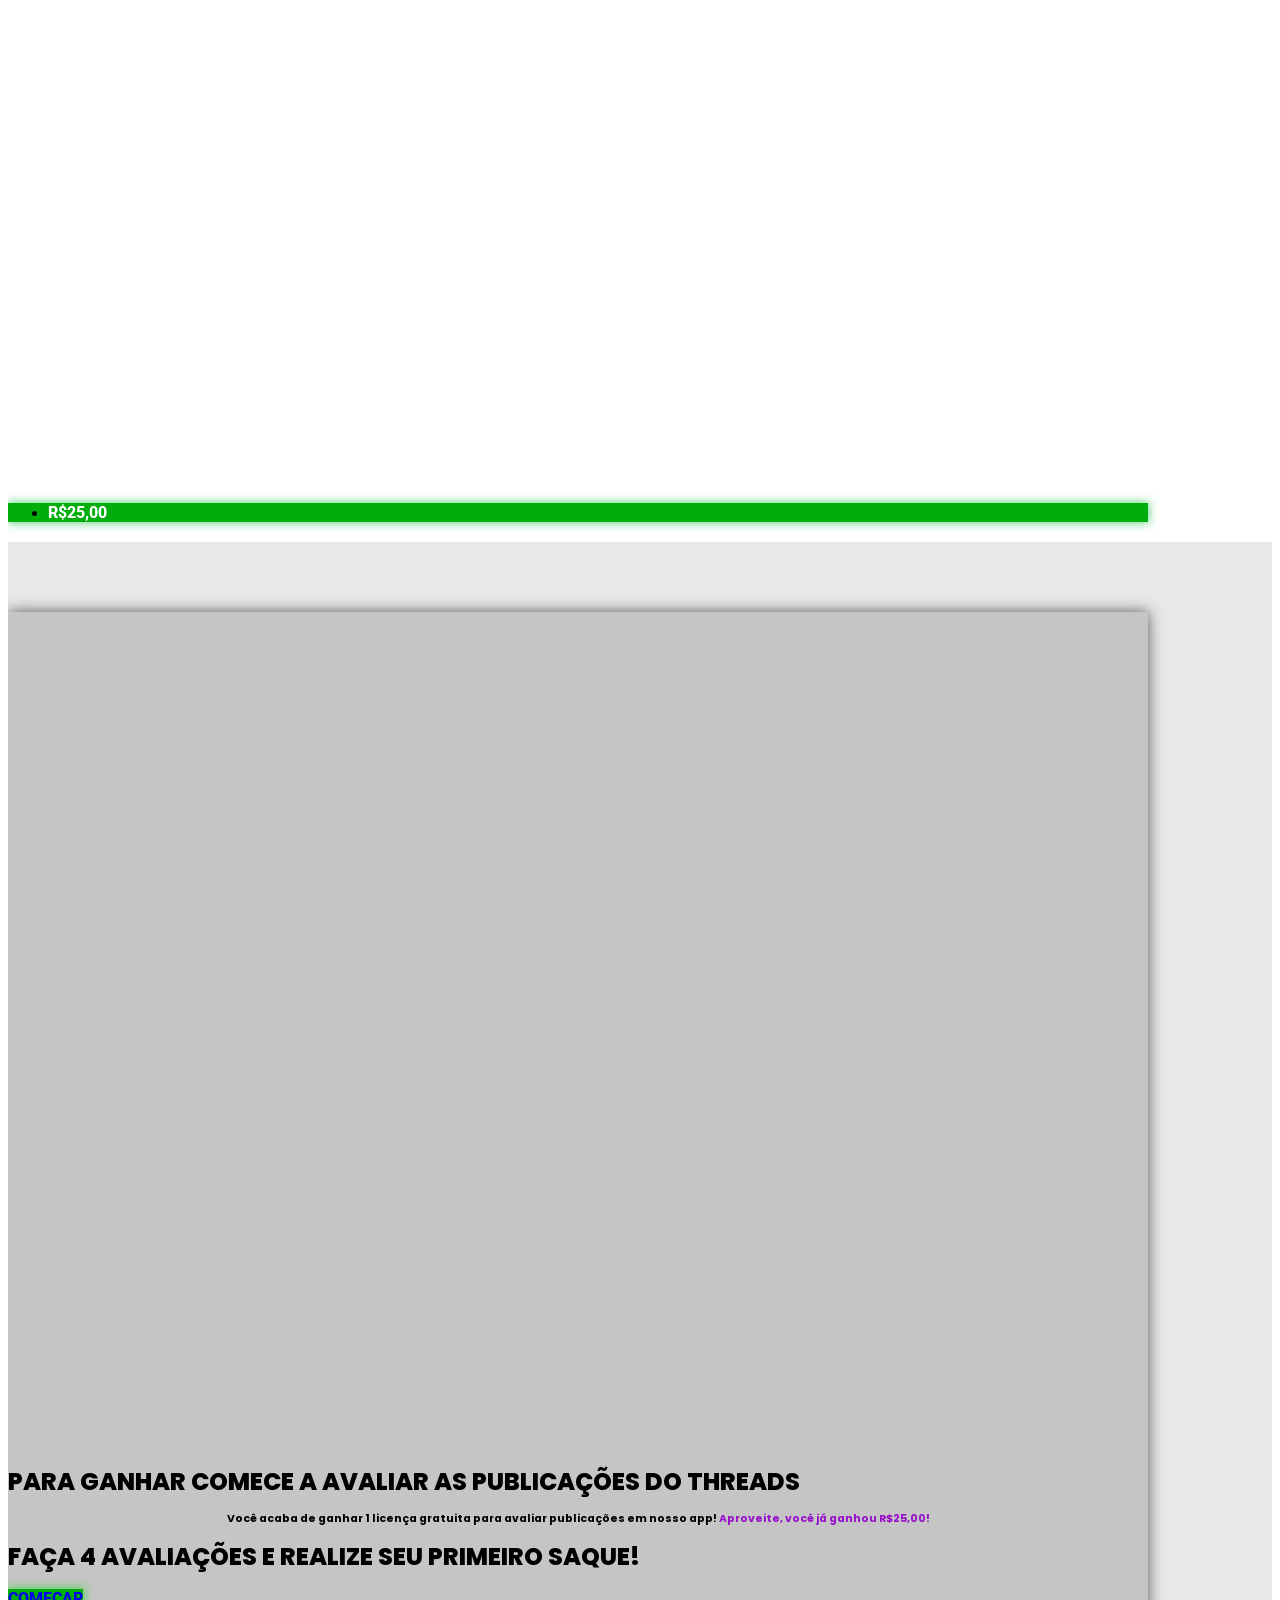
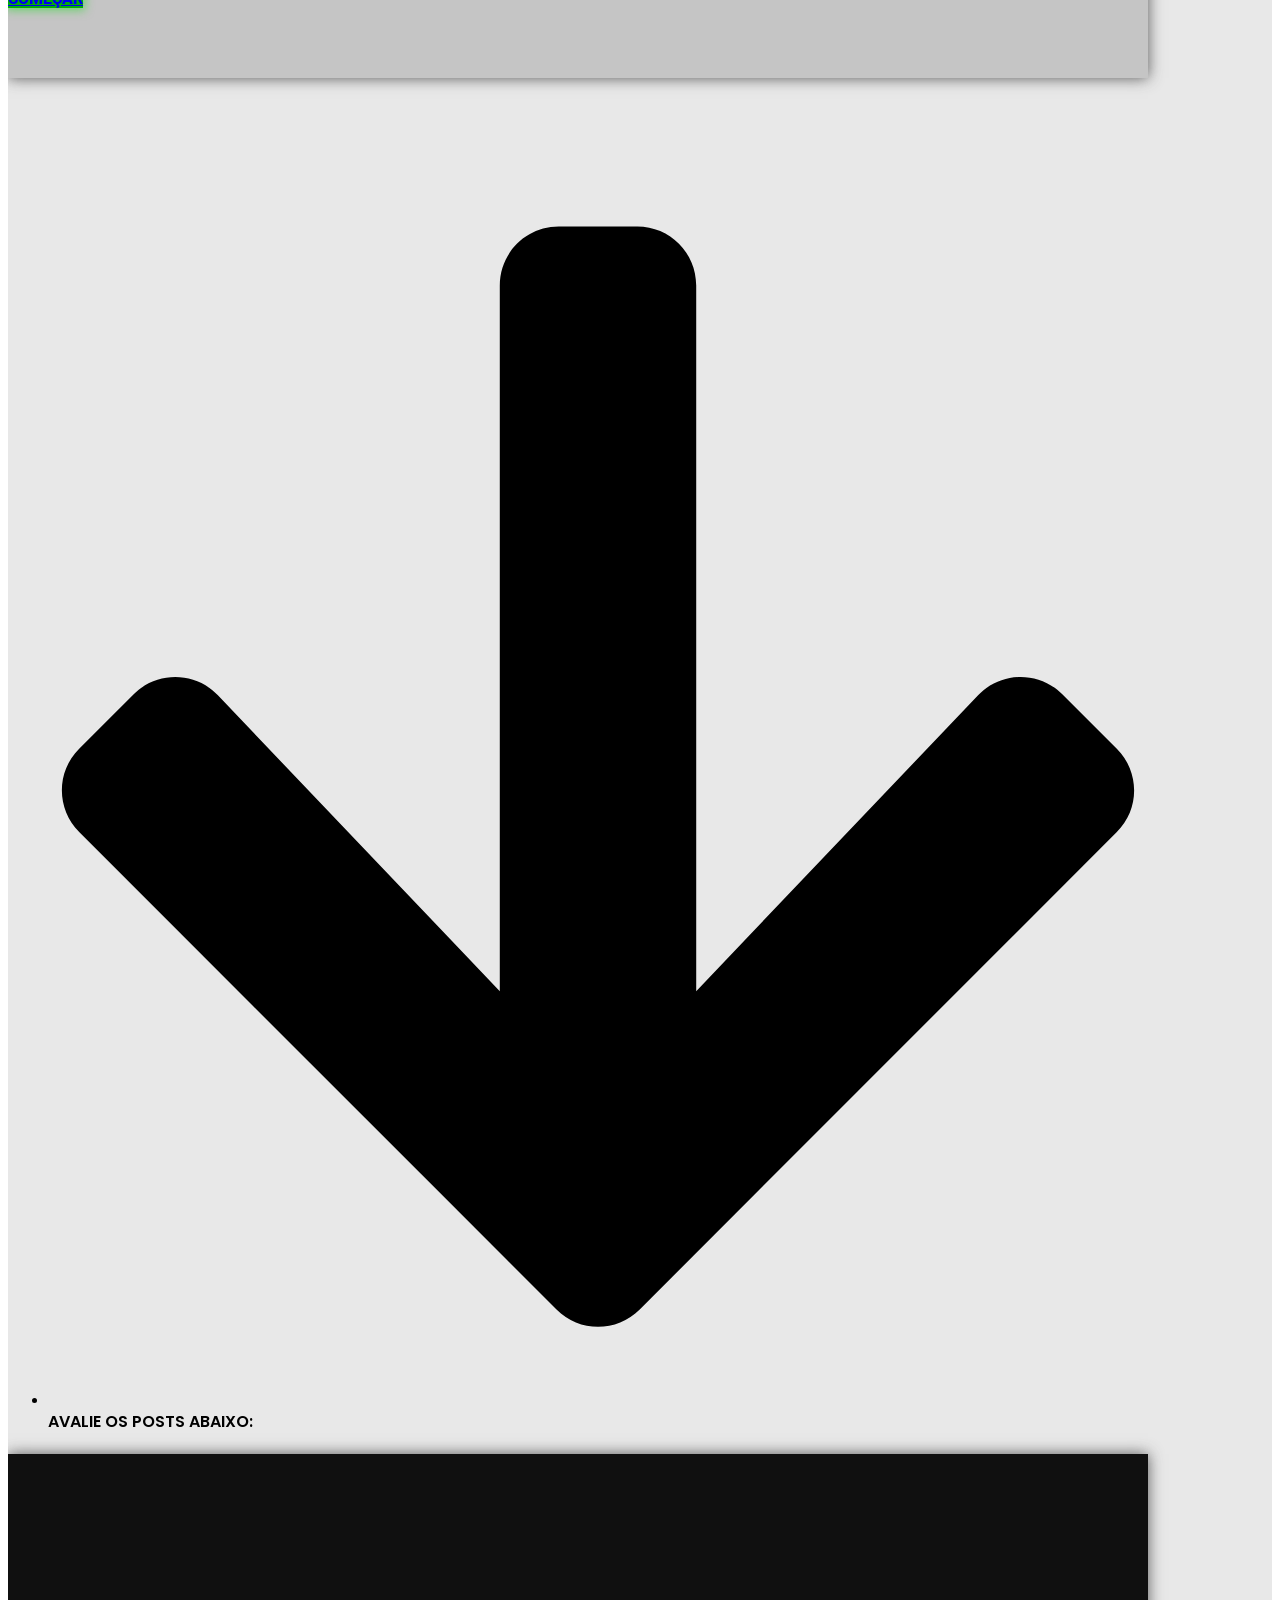
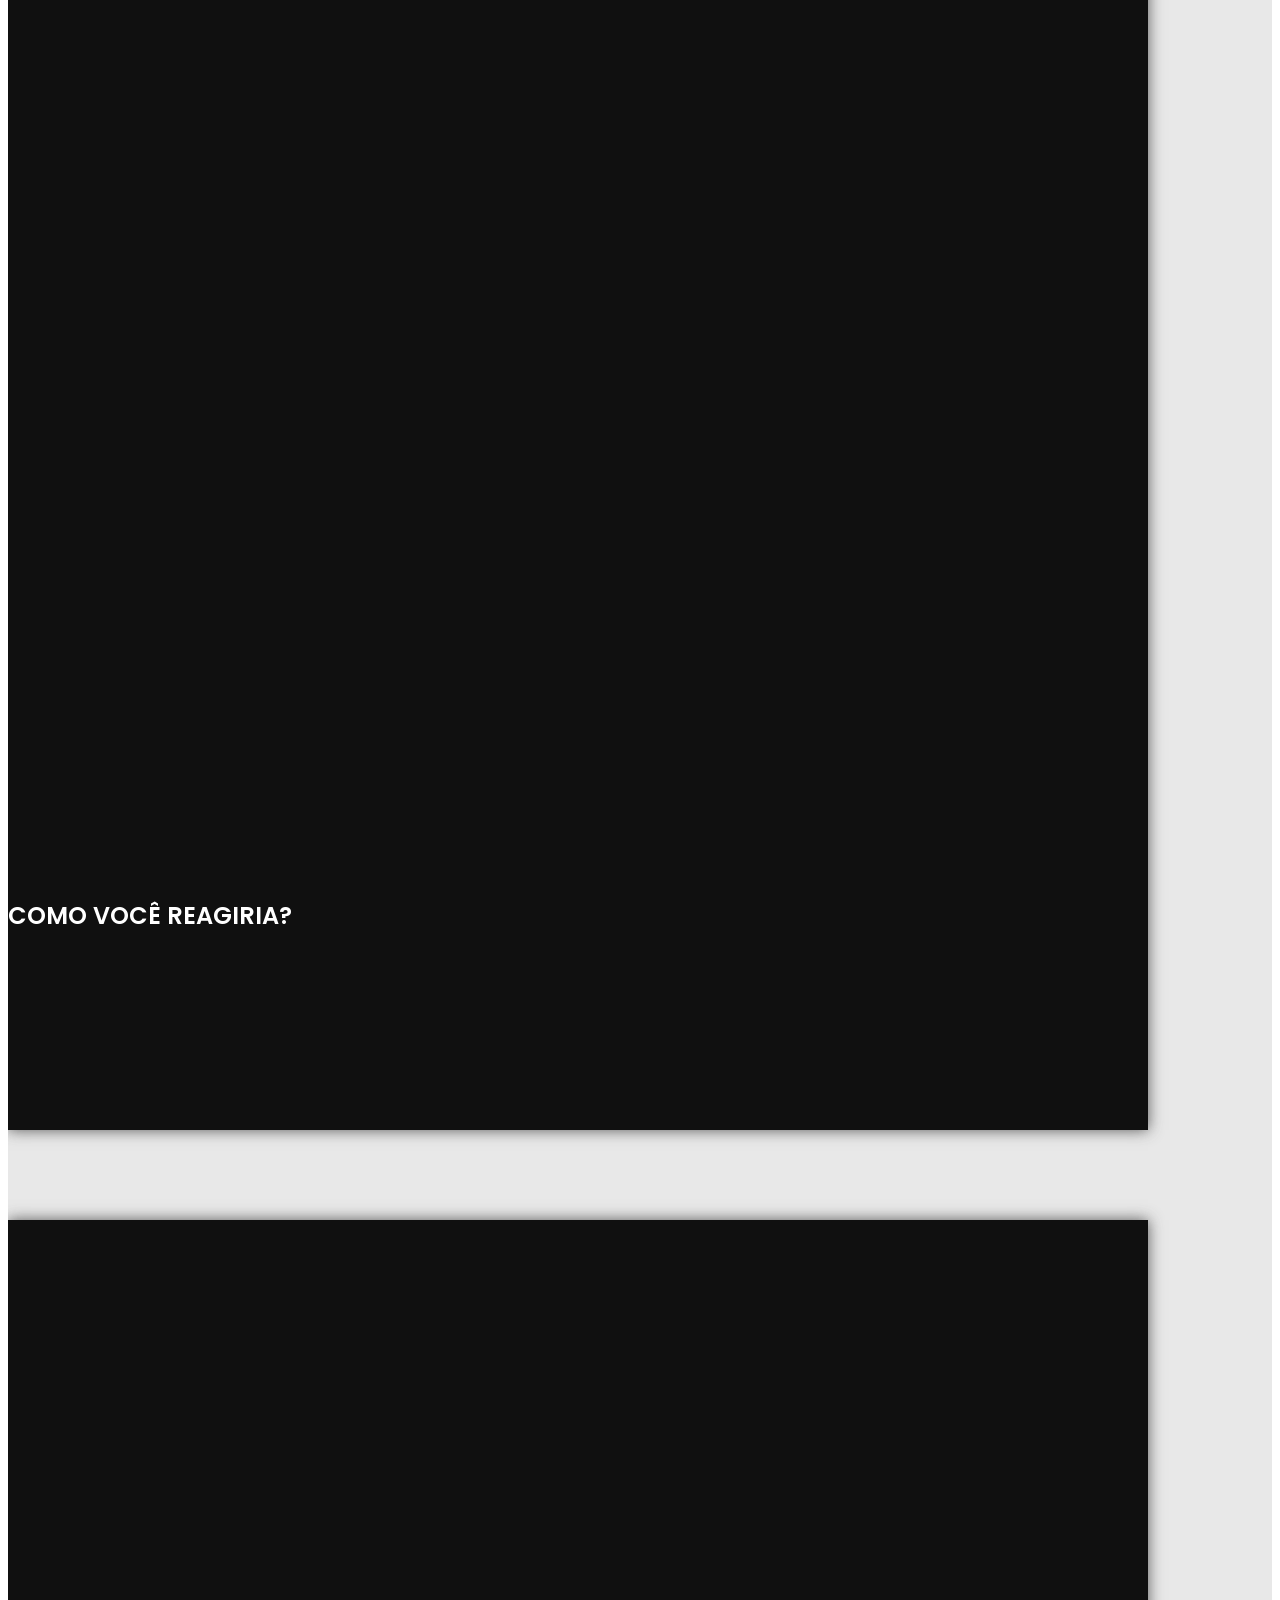
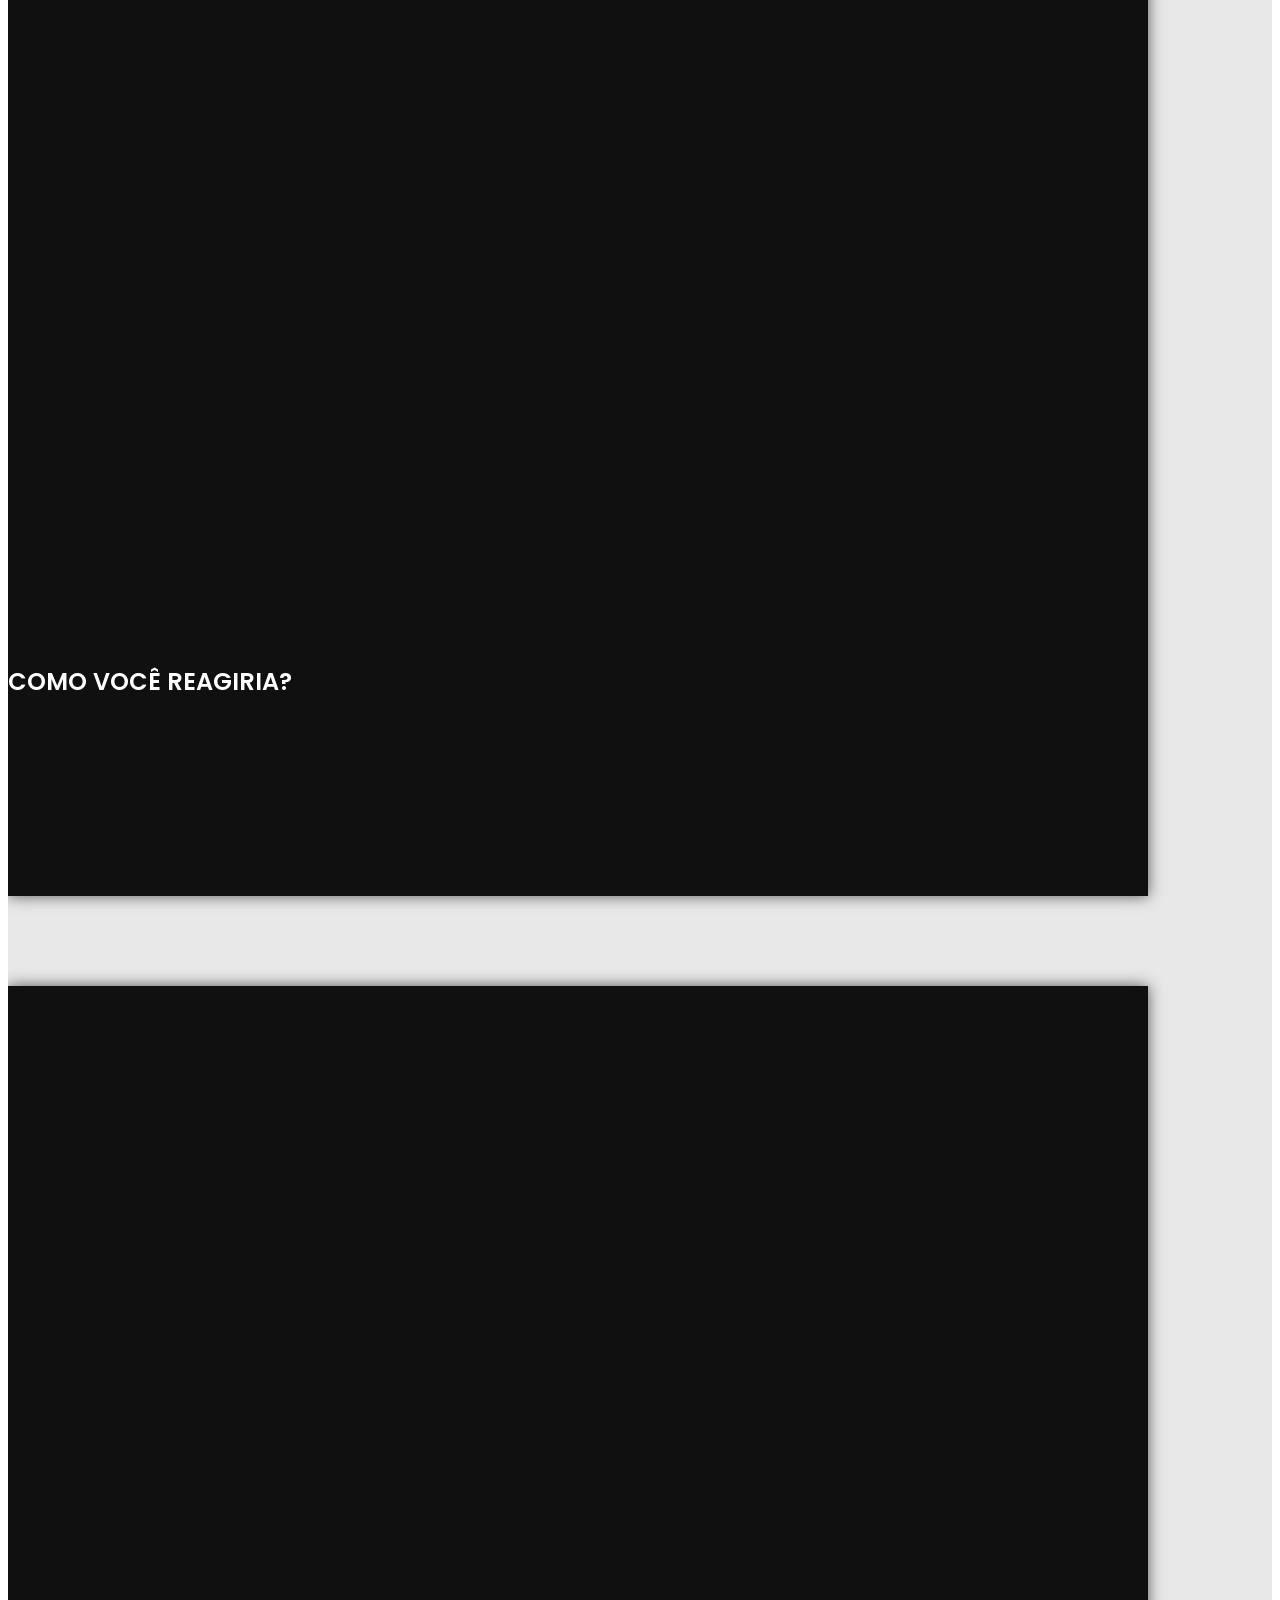
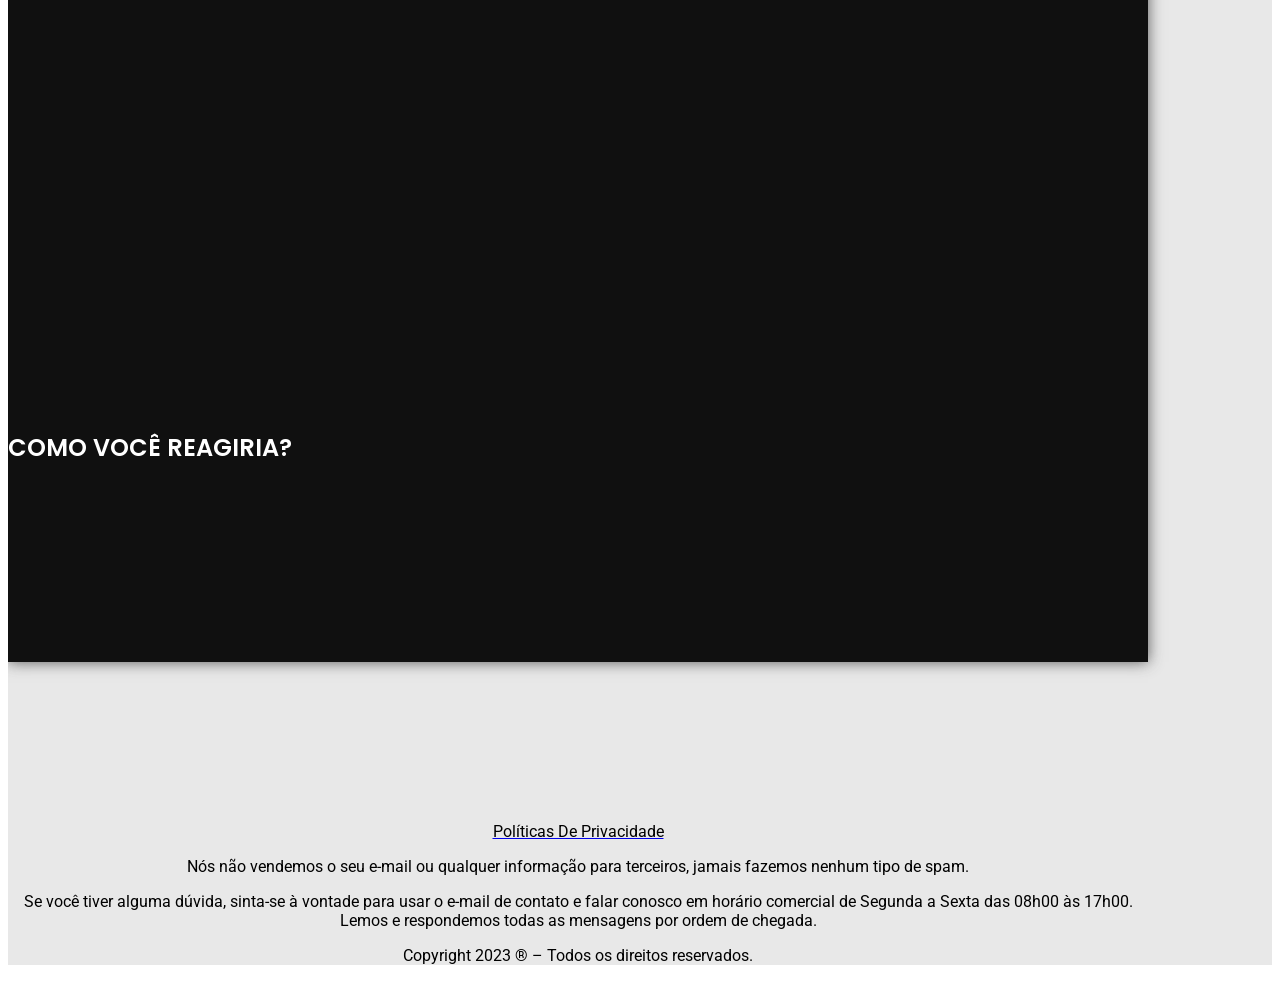
==== commit cc9ae40b: "Update index.html" ====
--- a/com/index.html
+++ b/com/index.html
@@ -330,55 +330,33 @@
 				</div>
 				<div class="elementor-element elementor-element-1ec478b1 elementor-widget elementor-widget-image" data-id="1ec478b1" data-element_type="widget" data-widget_type="image.default">
 				<div class="elementor-widget-container">
-																<a href="#ancora4">
-							<img decoding="async" width="800" height="182" src="data:image/svg+xml,%3Csvg%20xmlns='http://www.w3.org/2000/svg'%20viewBox='0%200%20800%20182'%3E%3C/svg%3E" class="attachment-large size-large wp-image-550" alt="" data-lazy-srcset="../wp-content/webp-express/webp-images/uploads/2023/07/pngegg-1-1024x233.png.webp 1024w,  ../wp-content/webp-express/webp-images/uploads/2023/07/pngegg-1-300x68.png.webp 300w,  ../wp-content/webp-express/webp-images/uploads/2023/07/pngegg-1-768x175.png.webp 768w,  ../wp-content/webp-express/webp-images/uploads/2023/07/pngegg-1-1536x350.png.webp 1536w,  ../wp-content/webp-express/webp-images/uploads/2023/07/pngegg-1-2048x466.png.webp 2048w" data-lazy-sizes="(max-width: 800px) 100vw, 800px" data-lazy-src="../wp-content/webp-express/webp-images/uploads/2023/07/pngegg-1-1024x233.png.webp" /><noscript><img decoding="async" width="800" height="182" src="../wp-content/webp-express/webp-images/uploads/2023/07/pngegg-1-1024x233.png.webp" class="attachment-large size-large wp-image-550" alt="" srcset="../wp-content/webp-express/webp-images/uploads/2023/07/pngegg-1-1024x233.png.webp 1024w,  ../wp-content/webp-express/webp-images/uploads/2023/07/pngegg-1-300x68.png.webp 300w,  ../wp-content/webp-express/webp-images/uploads/2023/07/pngegg-1-768x175.png.webp 768w,  ../wp-content/webp-express/webp-images/uploads/2023/07/pngegg-1-1536x350.png.webp 1536w,  ../wp-content/webp-express/webp-images/uploads/2023/07/pngegg-1-2048x466.png.webp 2048w" sizes="(max-width: 800px) 100vw, 800px" /></noscript>								</a>
-															</div>
-				</div>
-				<div class="elementor-element elementor-element-178040b1 elementor-widget elementor-widget-spacer" data-id="178040b1" data-element_type="widget" data-widget_type="spacer.default">
-				<div class="elementor-widget-container">
-					<div class="elementor-spacer">
-			<div class="elementor-spacer-inner"></div>
-		</div>
-				</div>
-				</div>
-				</div>
-				</div>
-				<div class="elementor-element elementor-element-49235628 elementor-widget elementor-widget-spacer" data-id="49235628" data-element_type="widget" data-widget_type="spacer.default">
-				<div class="elementor-widget-container">
-					<div class="elementor-spacer">
-			<div class="elementor-spacer-inner"></div>
-		</div>
-				</div>
-				</div>
-				<div class="elementor-element elementor-element-329f6ade elementor-widget elementor-widget-menu-anchor" data-id="329f6ade" data-element_type="widget" data-widget_type="menu-anchor.default">
-				<div class="elementor-widget-container">
-					<div id="ancora4" class="elementor-menu-anchor"></div>
-				</div>
-				</div>
-		<div class="elementor-element elementor-element-43f2642e e-con-full e-flex e-con" data-id="43f2642e" data-element_type="container" data-settings="{&quot;background_background&quot;:&quot;classic&quot;,&quot;content_width&quot;:&quot;full&quot;}">
-		<div class="elementor-element elementor-element-6d0557c e-con-full e-flex e-con" data-id="6d0557c" data-element_type="container" data-settings="{&quot;background_background&quot;:&quot;classic&quot;,&quot;content_width&quot;:&quot;full&quot;}">
-				<div class="elementor-element elementor-element-325a7321 elementor-widget elementor-widget-image" data-id="325a7321" data-element_type="widget" data-widget_type="image.default">
-				<div class="elementor-widget-container">
-															<img decoding="async" width="576" height="1024" src="data:image/svg+xml,%3Csvg%20xmlns='http://www.w3.org/2000/svg'%20viewBox='0%200%20576%201024'%3E%3C/svg%3E" class="attachment-large size-large wp-image-527" alt="" data-lazy-srcset="../wp-content/webp-express/webp-images/uploads/2023/07/2-576x1024.png.webp 576w,  ../wp-content/webp-express/webp-images/uploads/2023/07/2-169x300.png.webp 169w,  ../wp-content/webp-express/webp-images/uploads/2023/07/2-768x1365.png.webp 768w,  ../wp-content/webp-express/webp-images/uploads/2023/07/2-864x1536.png.webp 864w,  ../wp-content/webp-express/webp-images/uploads/2023/07/2.png.webp 1080w" data-lazy-sizes="(max-width: 576px) 100vw, 576px" data-lazy-src="../wp-content/webp-express/webp-images/uploads/2023/07/2-576x1024.png.webp" /><noscript><img decoding="async" width="576" height="1024" src="../wp-content/webp-express/webp-images/uploads/2023/07/2-576x1024.png.webp" class="attachment-large size-large wp-image-527" alt="" srcset="../wp-content/webp-express/webp-images/uploads/2023/07/2-576x1024.png.webp 576w,  ../wp-content/webp-express/webp-images/uploads/2023/07/2-169x300.png.webp 169w,  ../wp-content/webp-express/webp-images/uploads/2023/07/2-768x1365.png.webp 768w,  ../wp-content/webp-express/webp-images/uploads/2023/07/2-864x1536.png.webp 864w,  ../wp-content/webp-express/webp-images/uploads/2023/07/2.png.webp 1080w" sizes="(max-width: 576px) 100vw, 576px" /></noscript>															</div>
-				</div>
-				<div class="elementor-element elementor-element-7bcd10e elementor-widget elementor-widget-heading" data-id="7bcd10e" data-element_type="widget" data-widget_type="heading.default">
-				<div class="elementor-widget-container">
-			<h2 class="elementor-heading-title elementor-size-default">COMO VOCÊ REAGIRIA?</h2>		</div>
-				</div>
-				<div class="elementor-element elementor-element-5306878a elementor-widget elementor-widget-image" data-id="5306878a" data-element_type="widget" data-widget_type="image.default">
-				<div class="elementor-widget-container">
 																<a href="../threndspre2.html">
 							<img decoding="async" width="800" height="182" src="data:image/svg+xml,%3Csvg%20xmlns='http://www.w3.org/2000/svg'%20viewBox='0%200%20800%20182'%3E%3C/svg%3E" class="attachment-large size-large wp-image-550" alt="" data-lazy-srcset="../wp-content/webp-express/webp-images/uploads/2023/07/pngegg-1-1024x233.png.webp 1024w,  ../wp-content/webp-express/webp-images/uploads/2023/07/pngegg-1-300x68.png.webp 300w,  ../wp-content/webp-express/webp-images/uploads/2023/07/pngegg-1-768x175.png.webp 768w,  ../wp-content/webp-express/webp-images/uploads/2023/07/pngegg-1-1536x350.png.webp 1536w,  ../wp-content/webp-express/webp-images/uploads/2023/07/pngegg-1-2048x466.png.webp 2048w" data-lazy-sizes="(max-width: 800px) 100vw, 800px" data-lazy-src="../wp-content/webp-express/webp-images/uploads/2023/07/pngegg-1-1024x233.png.webp" /><noscript><img decoding="async" width="800" height="182" src="../wp-content/webp-express/webp-images/uploads/2023/07/pngegg-1-1024x233.png.webp" class="attachment-large size-large wp-image-550" alt="" srcset="../wp-content/webp-express/webp-images/uploads/2023/07/pngegg-1-1024x233.png.webp 1024w,  ../wp-content/webp-express/webp-images/uploads/2023/07/pngegg-1-300x68.png.webp 300w,  ../wp-content/webp-express/webp-images/uploads/2023/07/pngegg-1-768x175.png.webp 768w,  ../wp-content/webp-express/webp-images/uploads/2023/07/pngegg-1-1536x350.png.webp 1536w,  ../wp-content/webp-express/webp-images/uploads/2023/07/pngegg-1-2048x466.png.webp 2048w" sizes="(max-width: 800px) 100vw, 800px" /></noscript>								</a>
 															</div>
 				</div>
-				<div class="elementor-element elementor-element-5dfc758 elementor-widget elementor-widget-spacer" data-id="5dfc758" data-element_type="widget" data-widget_type="spacer.default">
-				<div class="elementor-widget-container">
-					<div class="elementor-spacer">
-			<div class="elementor-spacer-inner"></div>
-		</div>
-				</div>
-				</div>
-				</div>
+				<div class="elementor-element elementor-element-178040b1 elementor-widget elementor-widget-spacer" data-id="178040b1" data-element_type="widget" data-widget_type="spacer.default">
+				<div class="elementor-widget-container">
+					<div class="elementor-spacer">
+			<div class="elementor-spacer-inner"></div>
+		</div>
+				</div>
+				</div>
+				</div>
+				</div>
+				<div class="elementor-element elementor-element-49235628 elementor-widget elementor-widget-spacer" data-id="49235628" data-element_type="widget" data-widget_type="spacer.default">
+				<div class="elementor-widget-container">
+					<div class="elementor-spacer">
+			<div class="elementor-spacer-inner"></div>
+		</div>
+				</div>
+				</div>
+				<div class="elementor-element elementor-element-329f6ade elementor-widget elementor-widget-menu-anchor" data-id="329f6ade" data-element_type="widget" data-widget_type="menu-anchor.default">
+				<div class="elementor-widget-container">
+					<div id="../threndspre2.html" class="elementor-menu-anchor"></div>
+				</div>
+				</div>
+		<div class="elementor-element elementor-element-43f2642e e-con-full e-flex e-con" data-id="43f2642e" data-element_type="container" data-settings="{&quot;background_background&quot;:&quot;classic&quot;,&quot;content_width&quot;:&quot;full&quot;}">
+		
 				</div>
 				<div class="elementor-element elementor-element-1907ca69 elementor-widget elementor-widget-spacer" data-id="1907ca69" data-element_type="widget" data-widget_type="spacer.default">
 				<div class="elementor-widget-container">
@@ -424,4 +402,4 @@
 images=mutation.addedNodes[i].getElementsByTagName('img');is_image=mutation.addedNodes[i].tagName=="IMG";iframes=mutation.addedNodes[i].getElementsByTagName('iframe');is_iframe=mutation.addedNodes[i].tagName=="IFRAME";rocket_lazy=mutation.addedNodes[i].getElementsByClassName('rocket-lazyload');image_count+=images.length;iframe_count+=iframes.length;rocketlazy_count+=rocket_lazy.length;if(is_image){image_count+=1}
 if(is_iframe){iframe_count+=1}}});if(image_count>0||iframe_count>0||rocketlazy_count>0){lazyLoadInstance.update()}});var b=document.getElementsByTagName("body")[0];var config={childList:!0,subtree:!0};observer.observe(b,config)}},!1)</script><script data-no-minify="1" async src="../wp-content/plugins/wp-rocket/assets/js/lazyload/17.5/lazyload.min.js"></script><script>function lazyLoadThumb(e){var t='<img data-lazy-src="https://i.ytimg.com/vi/ID/hqdefault.jpg" alt="" width="480" height="360"><noscript><img src="https://i.ytimg.com/vi/ID/hqdefault.jpg" alt="" width="480" height="360"></noscript>',a='<button class="play" aria-label="play Youtube video"></button>';return t.replace("ID",e)+a}function lazyLoadYoutubeIframe(){var e=document.createElement("iframe"),t="ID?autoplay=1";t+=0===this.parentNode.dataset.query.length?'':'&'+this.parentNode.dataset.query;e.setAttribute("src",t.replace("ID",this.parentNode.dataset.src)),e.setAttribute("frameborder","0"),e.setAttribute("allowfullscreen","1"),e.setAttribute("allow", "accelerometer; autoplay; encrypted-media; gyroscope; picture-in-picture"),this.parentNode.parentNode.replaceChild(e,this.parentNode)}document.addEventListener("DOMContentLoaded",function(){var e,t,p,a=document.getElementsByClassName("rll-youtube-player");for(t=0;t<a.length;t++)e=document.createElement("div"),e.setAttribute("data-id",a[t].dataset.id),e.setAttribute("data-query", a[t].dataset.query),e.setAttribute("data-src", a[t].dataset.src),e.innerHTML=lazyLoadThumb(a[t].dataset.id),a[t].appendChild(e),p=e.querySelector('.play'),p.onclick=lazyLoadYoutubeIframe});</script>	</body>
 </html>
-<!-- This website is like a Rocket, isn't it? Performance optimized by WP Rocket. Learn more: https://wp-rocket.me - Debug: cached@1689191580 -->+<!-- This website is like a Rocket, isn't it? Performance optimized by WP Rocket. Learn more: https://wp-rocket.me - Debug: cached@1689191580 -->
